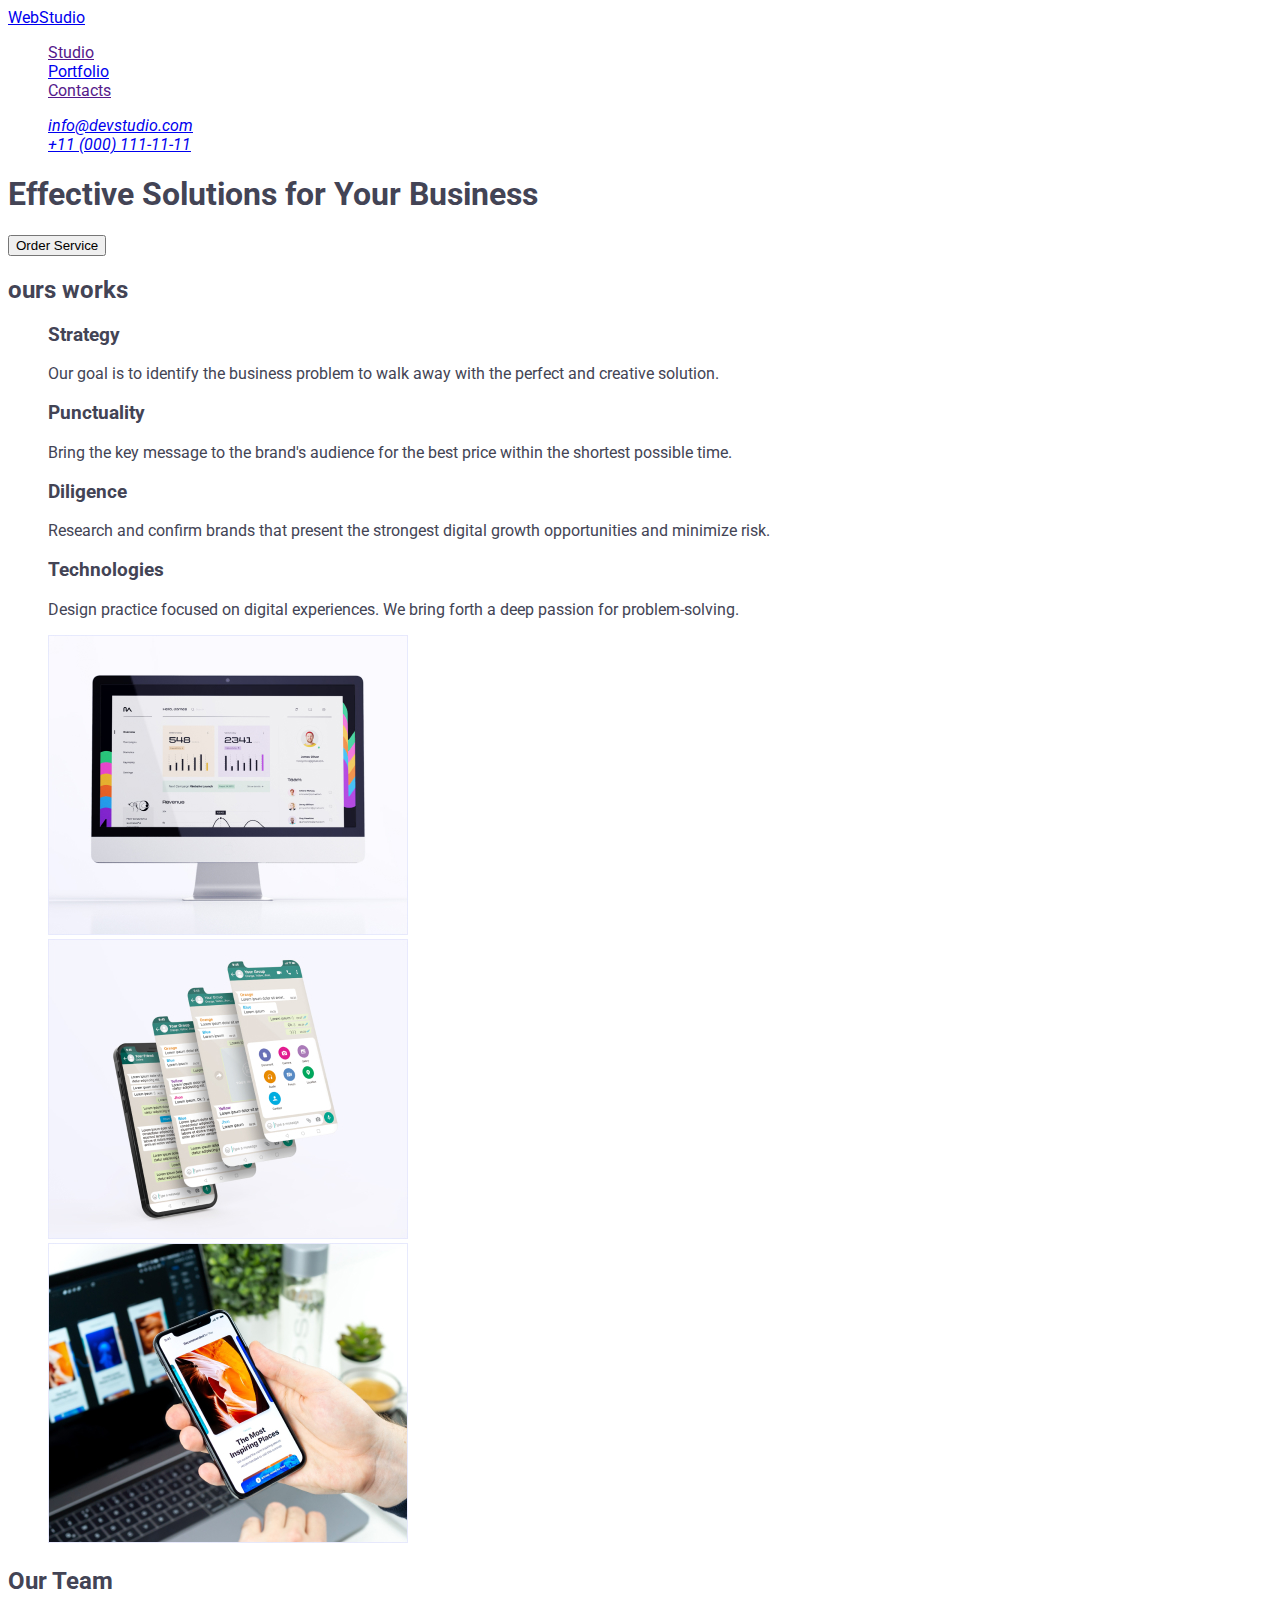
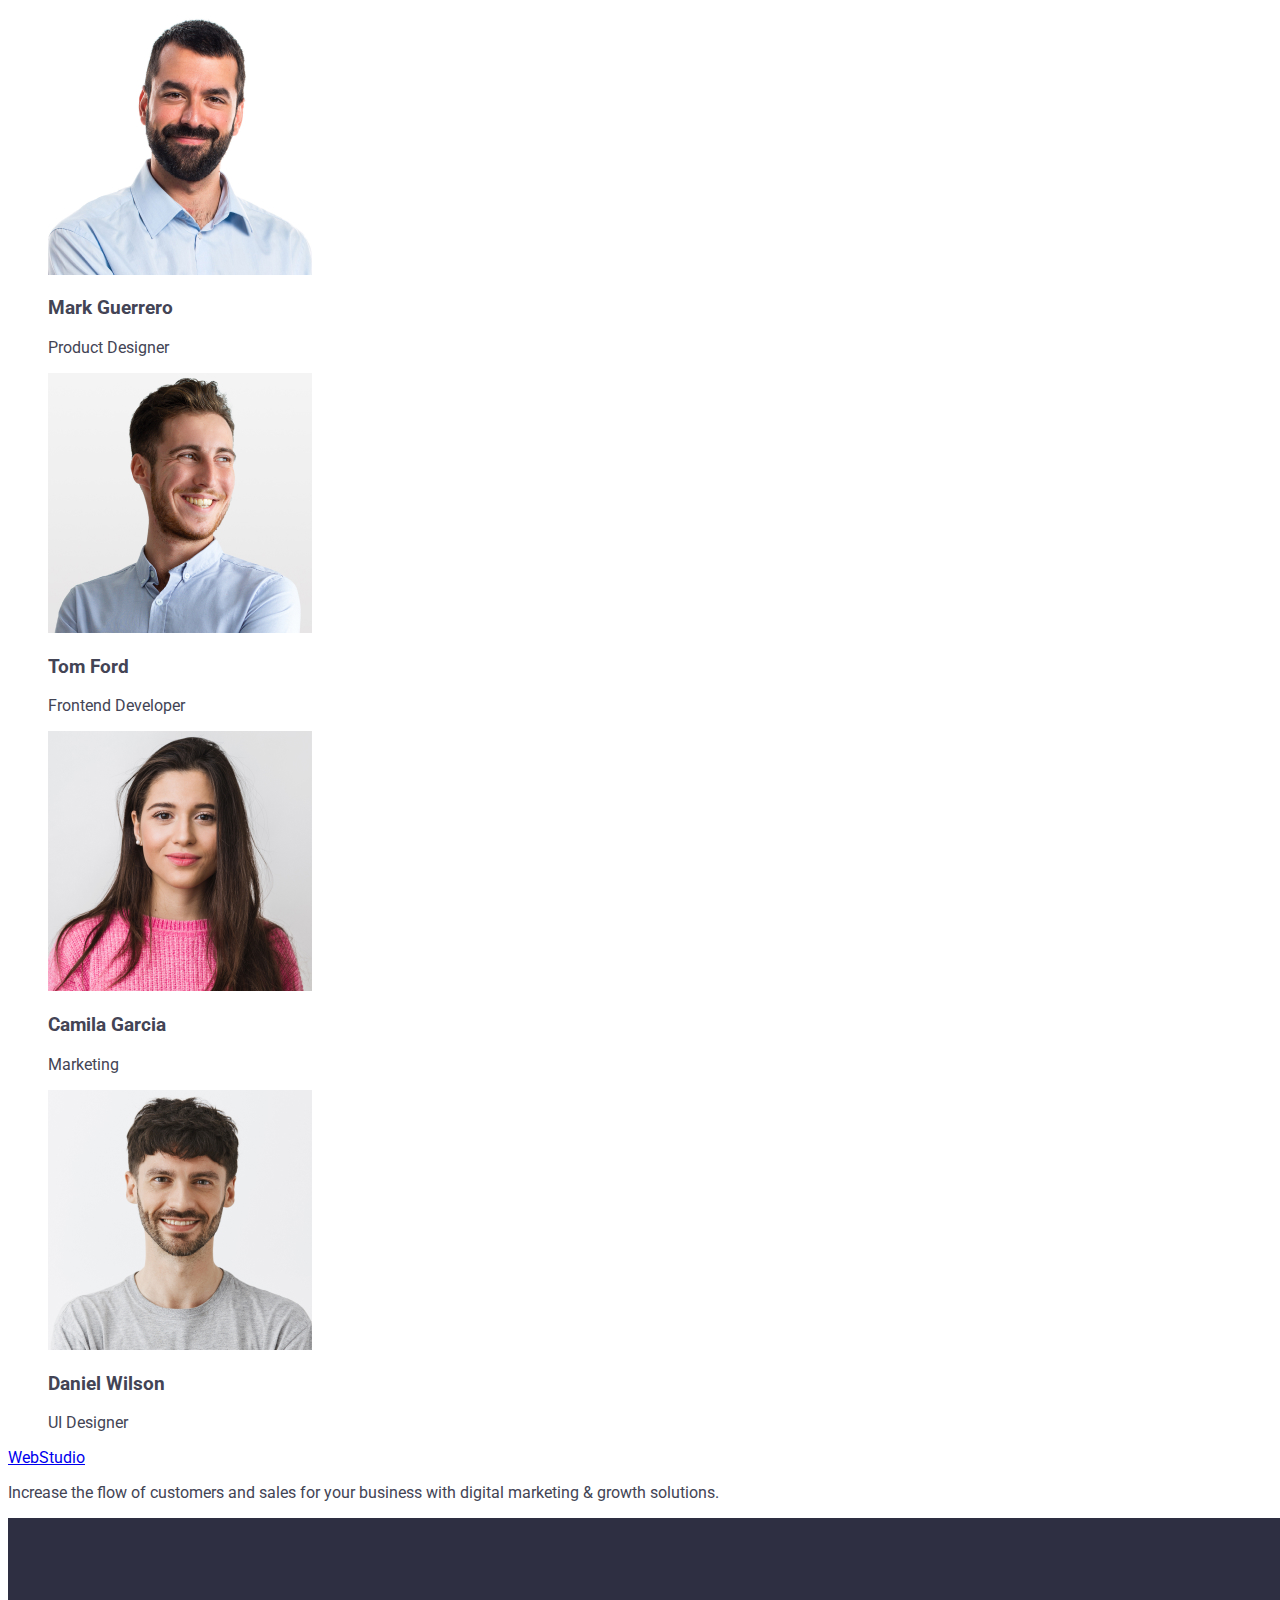
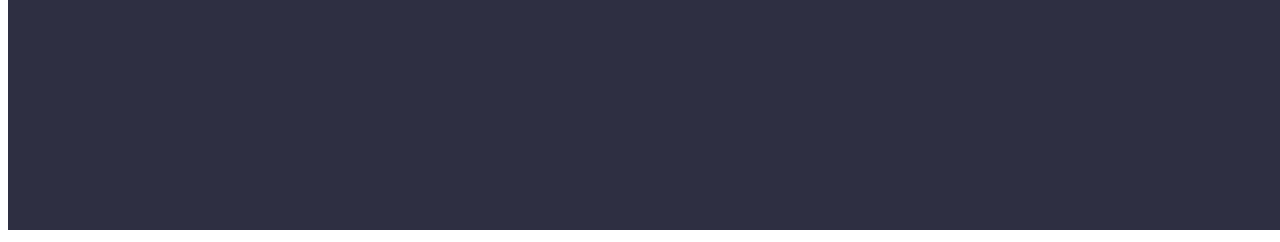
==== index.html @ 9dbc4a8f "First" ====
<!DOCTYPE html>
<html lang="en">
  <head>
    <meta charset="UTF-8" />
    <meta http-equiv="X-UA-Compatible" content="IE=edge" />
    <meta name="viewport" content="width=device-width, initial-scale=1.0" />
    <title>WebStudio</title>
    <link rel="preconnect" href="https://fonts.googleapis.com" />
    <link rel="preconnect" href="https://fonts.gstatic.com" crossorigin />
    <link
      href="https://fonts.googleapis.com/css2?family=Raleway:wght@800&family=Roboto:wght@400;500;700;900&display=swap"
      rel="stylesheet"
    />
    <link rel="stylesheet" href="./css/styles.css" />
  </head>

  <body>
    <!-- header -->
    <header>
      <nav>
        <a href="./index.html">WebStudio</a>
        <ul>
          <li><a href="">Studio</a></li>
          <li><a href="./portfolio.html">Portfolio</a></li>
          <li><a href="">Contacts</a></li>
        </ul>
      </nav>
      <address>
        <ul>
          <li><a href="mailto:info@devstudio.com">info@devstudio.com</a></li>
          <li><a href="tel:+110001111111">+11 (000) 111-11-11</a></li>
        </ul>
      </address>
    </header>

    <main>
      <!-- hero -->
      <section class="section">
        <h1>Effective Solutions for Your Business</h1>
        <button type="button">Order Service</button>
      </section>

      <!-- Feature -->

      <section class="section">
        <h2>ours works</h2>
        <ul>
          <li>
            <h3>Strategy</h3>
            <p>
              Our goal is to identify the business problem to walk away with the
              perfect and creative solution.
            </p>
          </li>
          <li>
            <h3>Punctuality</h3>
            <p>
              Bring the key message to the brand's audience for the best price
              within the shortest possible time.
            </p>
          </li>
          <li>
            <h3>Diligence</h3>
            <p>
              Research and confirm brands that present the strongest digital
              growth opportunities and minimize risk.
            </p>
          </li>
          <li>
            <h3>Technologies</h3>
            <p>
              Design practice focused on digital experiences. We bring forth a
              deep passion for problem-solving.
            </p>
          </li>
        </ul>
      </section>

      <!-- section -->
      <section class="section">
        <h2 hidden>What are we doing</h2>

        <ul>
          <li><img src="./images/img1.jpg" alt="computer" width="360" /></li>
          <li><img src="./images/img2.jpg" alt="mobile" width="360" /></li>
          <li>
            <img src="./images/img3.jpg" alt="workplace" width="360" />
          </li>
        </ul>
      </section>

      <!-- Team -->
      <section class="section">
        <h2>Our Team</h2>

        <ul>
          <li>
            <img
              src="./images/MarkGuerrero.jpg"
              alt="MarkGuerrero"
              width="264"
            />
            <h3>Mark Guerrero</h3>
            <p>Product Designer</p>
          </li>

          <li>
            <img src="./images/TomFord.jpg" alt="TomFord" width="264" />
            <h3>Tom Ford</h3>
            <p>Frontend Developer</p>
          </li>

          <li>
            <img
              src="./images/CamilaGarcia.jpg"
              alt="CamilaGarcia"
              width="264"
            />
            <h3 class="">Camila Garcia</h3>
            <p>Marketing</p>
          </li>

          <li>
            <img
              src="./images/DanielWilson.jpg"
              alt="DanielWilson"
              width="264"
            />
            <h3>Daniel Wilson</h3>
            <p>UI Designer</p>
          </li>
        </ul>
      </section>
    </main>
    <!-- Footer -->
    <footer>
      <a href="./index.html">WebStudio</a>
      <p>
        Increase the flow of customers and sales for your business with digital
        marketing & growth solutions.
      </p>
      <img src="./images/Darkbg.png" alt="dark" width="1440" height="312" />
    </footer>
  </body>
</html>
---- css/styles.css ----
/* color body- #FFFFFF
color button and WEB (Iris) - #4D5AE5
contacts and <h> Teg (Navyblue)- #2E2F42
text body (slate) - #434455 
bottun hover(Ocean) -#404BBF
background: #E5E5E5;
 */

:root {
  --background-color: #ffffff;
  --primary-text-color: #434455;
  --title-text-color: #2e2f42;
}

/* ---Body--- */

body {
  background-color: var(--background-color);
  font-family: "Roboto", sans-serif;
  color: var(--primary-text-color);
}
li {
  list-style-type: none;
}
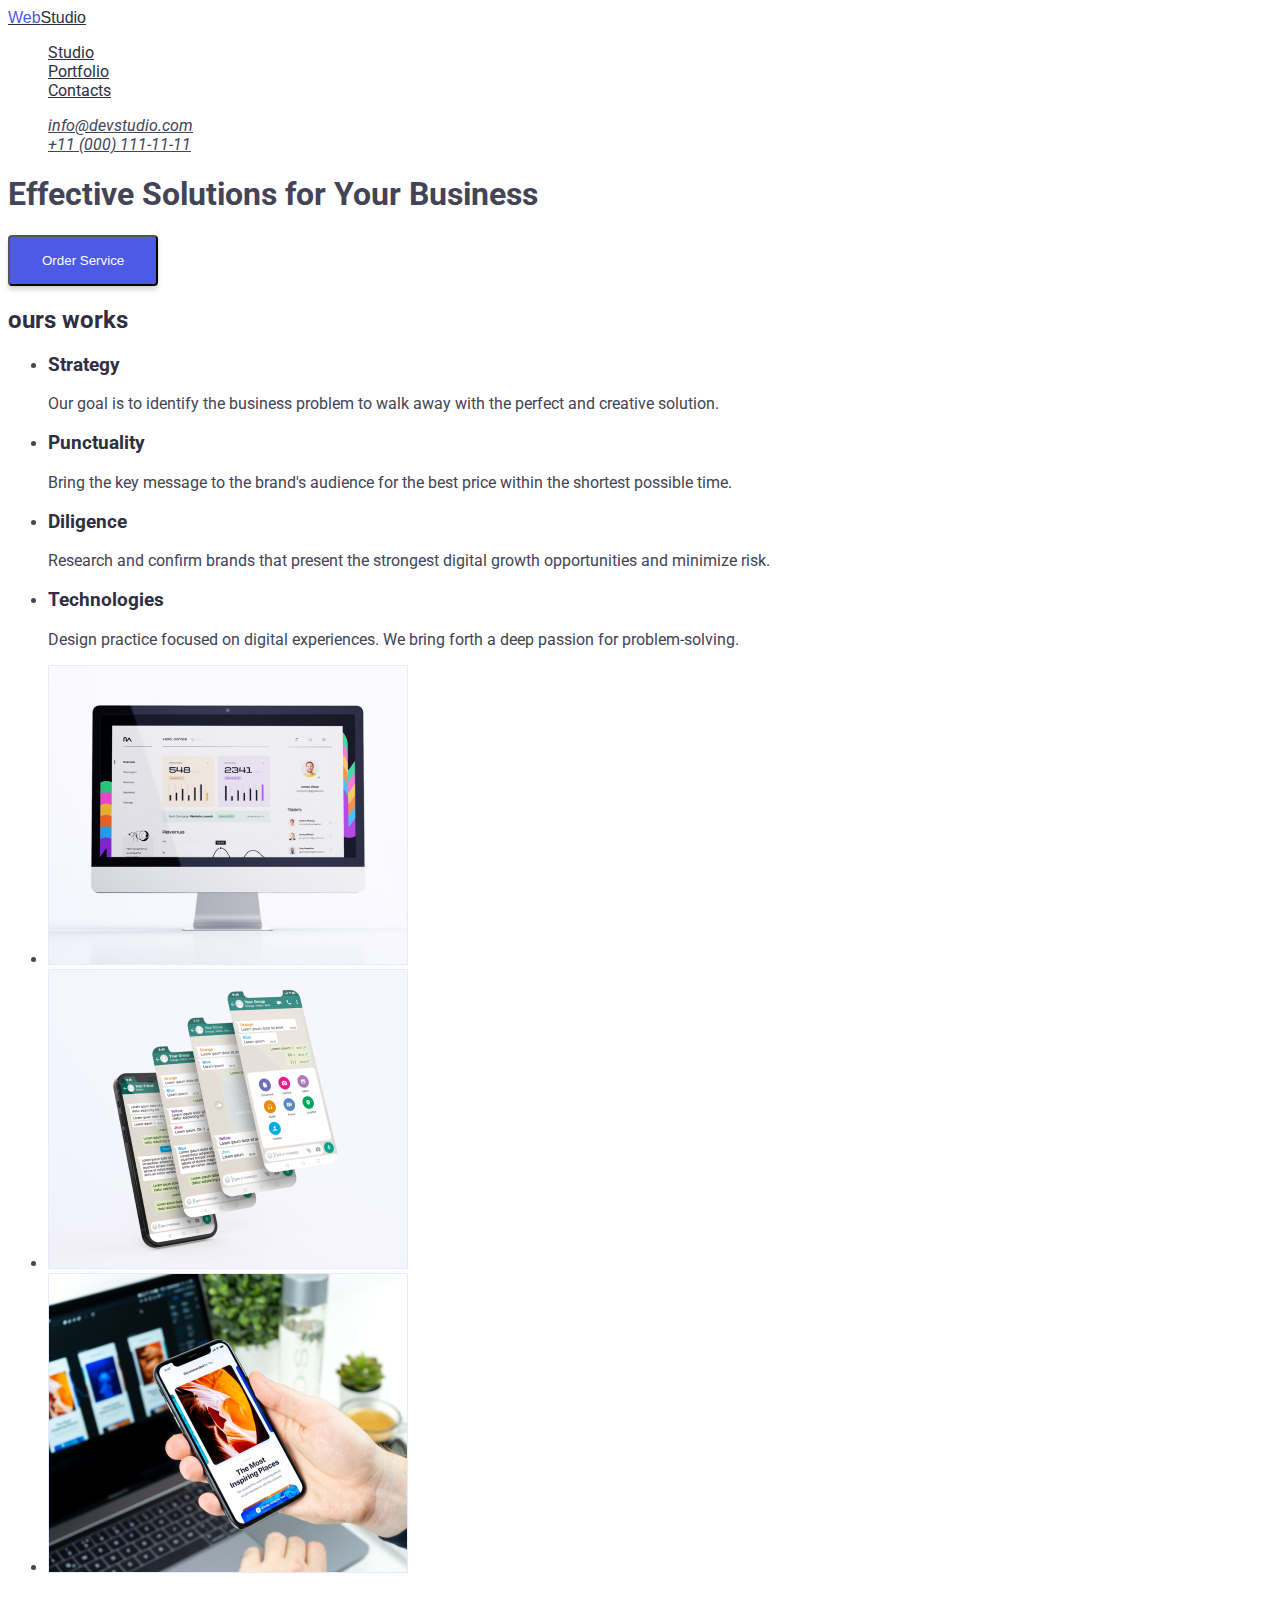
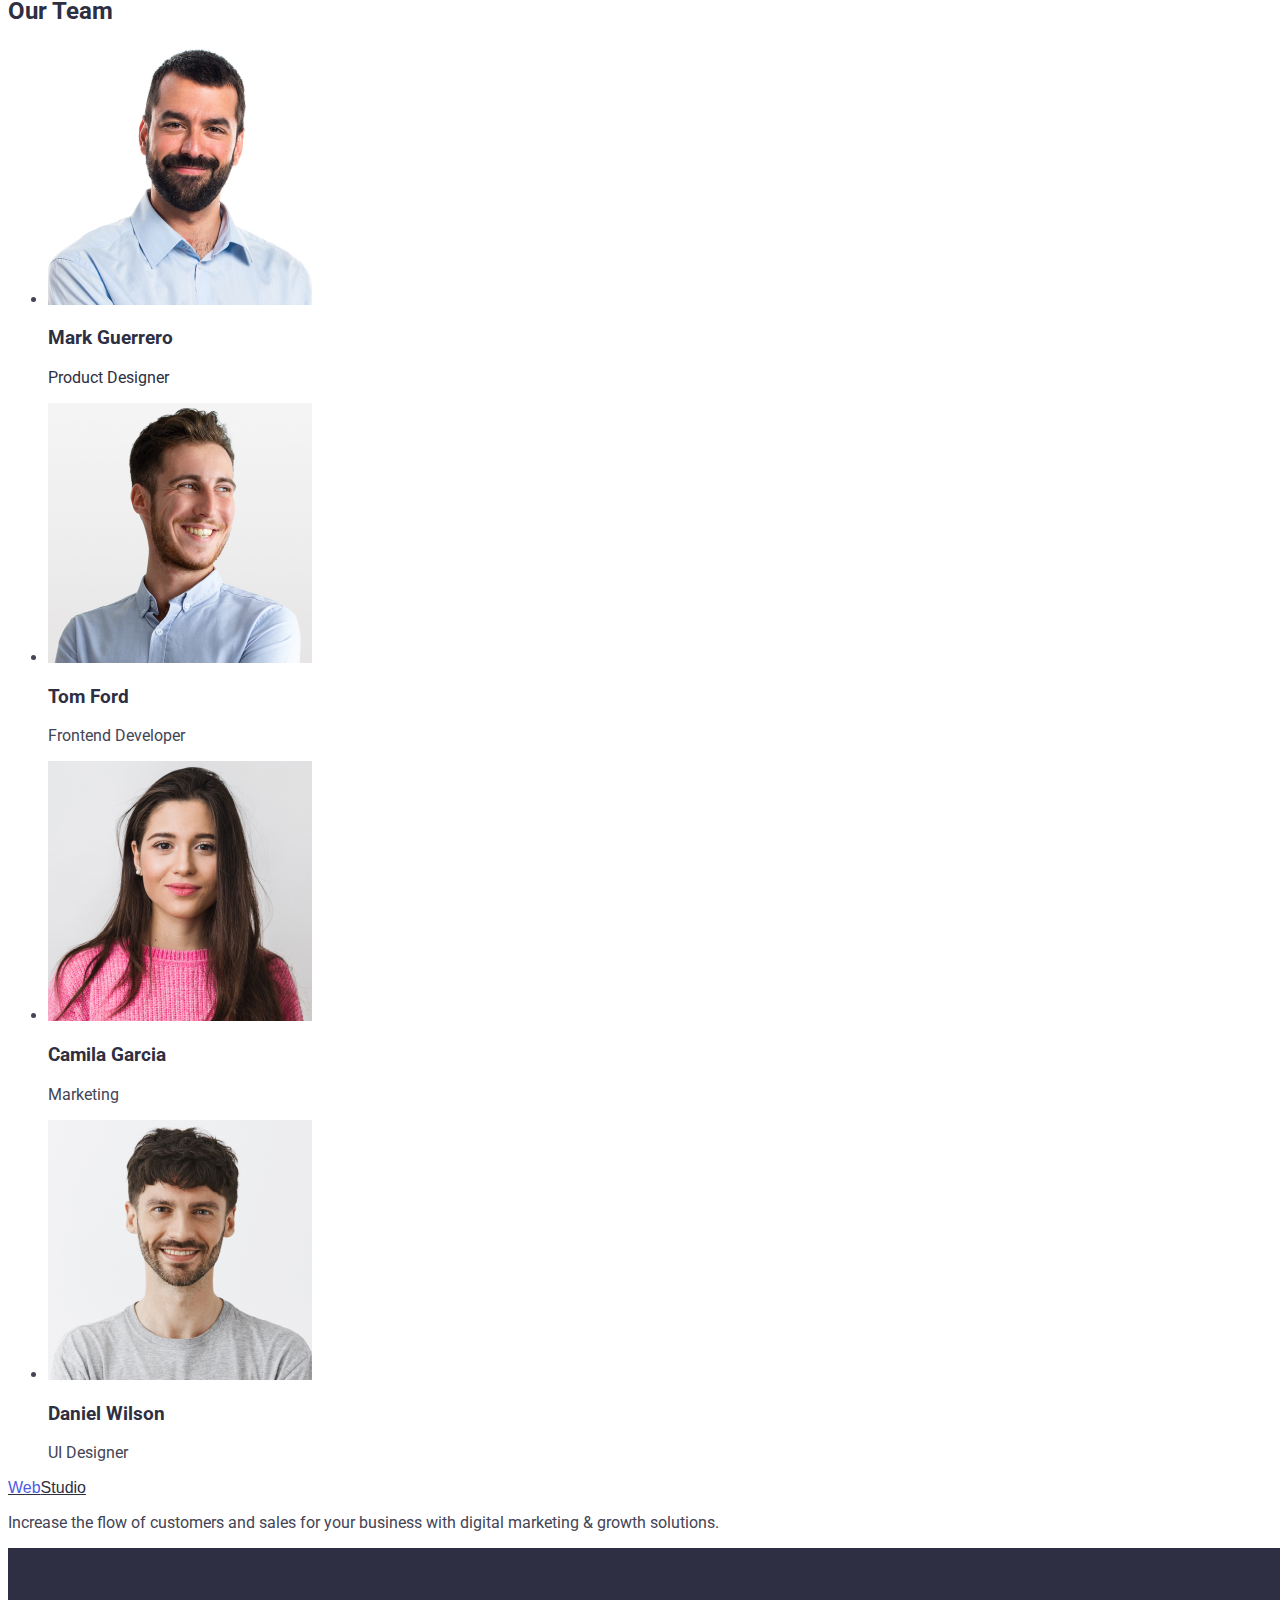
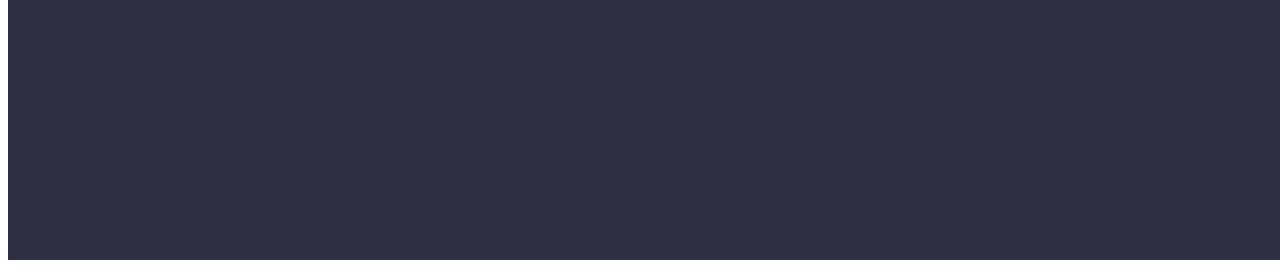
==== commit eab195bb: "06.04" ====
--- a/index.html
+++ b/index.html
@@ -16,58 +16,66 @@
 
   <body>
     <!-- header -->
-    <header>
+    <header class="page-header">
       <nav>
-        <a href="./index.html">WebStudio</a>
-        <ul>
-          <li><a href="">Studio</a></li>
-          <li><a href="./portfolio.html">Portfolio</a></li>
-          <li><a href="">Contacts</a></li>
+        <a href="./index.html" class="logo"
+          ><span class="web">Web</span>Studio</a
+        >
+        <ul class="site-nav list">
+          <li><a href="" class="link">Studio</a></li>
+          <li><a href="./portfolio.html" class="link">Portfolio</a></li>
+          <li><a href="" class="link">Contacts</a></li>
         </ul>
       </nav>
       <address>
-        <ul>
-          <li><a href="mailto:info@devstudio.com">info@devstudio.com</a></li>
-          <li><a href="tel:+110001111111">+11 (000) 111-11-11</a></li>
+        <ul class="auth-nav list">
+          <li>
+            <a href="mailto:info@devstudio.com" class="contacts"
+              >info@devstudio.com</a
+            >
+          </li>
+          <li>
+            <a href="tel:+110001111111" class="contacts">+11 (000) 111-11-11</a>
+          </li>
         </ul>
       </address>
     </header>
 
     <main>
       <!-- hero -->
-      <section class="section">
-        <h1>Effective Solutions for Your Business</h1>
-        <button type="button">Order Service</button>
+      <section class="hero">
+        <h1 class="hero-title">Effective Solutions for Your Business</h1>
+        <button type="button" class="button">Order Service</button>
       </section>
 
       <!-- Feature -->
 
       <section class="section">
-        <h2>ours works</h2>
+        <h2 class="section-title">ours works</h2>
         <ul>
           <li>
-            <h3>Strategy</h3>
+            <h3 class="section-title">Strategy</h3>
             <p>
               Our goal is to identify the business problem to walk away with the
               perfect and creative solution.
             </p>
           </li>
           <li>
-            <h3>Punctuality</h3>
+            <h3 class="section-title">Punctuality</h3>
             <p>
               Bring the key message to the brand's audience for the best price
               within the shortest possible time.
             </p>
           </li>
           <li>
-            <h3>Diligence</h3>
+            <h3 class="section-title">Diligence</h3>
             <p>
               Research and confirm brands that present the strongest digital
               growth opportunities and minimize risk.
             </p>
           </li>
           <li>
-            <h3>Technologies</h3>
+            <h3 class="section-title">Technologies</h3>
             <p>
               Design practice focused on digital experiences. We bring forth a
               deep passion for problem-solving.
@@ -91,7 +99,7 @@
 
       <!-- Team -->
       <section class="section">
-        <h2>Our Team</h2>
+        <h2 class="section-title">Our Team</h2>
 
         <ul>
           <li>
@@ -100,13 +108,13 @@
               alt="MarkGuerrero"
               width="264"
             />
-            <h3>Mark Guerrero</h3>
-            <p>Product Designer</p>
+            <h3 class="section-title">Mark Guerrero</h3>
+            <p class="section-title">Product Designer</p>
           </li>
 
           <li>
             <img src="./images/TomFord.jpg" alt="TomFord" width="264" />
-            <h3>Tom Ford</h3>
+            <h3 class="section-title">Tom Ford</h3>
             <p>Frontend Developer</p>
           </li>
 
@@ -116,7 +124,7 @@
               alt="CamilaGarcia"
               width="264"
             />
-            <h3 class="">Camila Garcia</h3>
+            <h3 class="section-title">Camila Garcia</h3>
             <p>Marketing</p>
           </li>
 
@@ -126,7 +134,7 @@
               alt="DanielWilson"
               width="264"
             />
-            <h3>Daniel Wilson</h3>
+            <h3 class="section-title">Daniel Wilson</h3>
             <p>UI Designer</p>
           </li>
         </ul>
@@ -134,7 +142,7 @@
     </main>
     <!-- Footer -->
     <footer>
-      <a href="./index.html">WebStudio</a>
+      <a href="./index.html" class="logo"><span class="web">Web</span>Studio</a>
       <p>
         Increase the flow of customers and sales for your business with digital
         marketing & growth solutions.
--- a/css/styles.css
+++ b/css/styles.css
@@ -1,24 +1,96 @@
-/* color body- #FFFFFF
-color button and WEB (Iris) - #4D5AE5
-contacts and <h> Teg (Navyblue)- #2E2F42
-text body (slate) - #434455 
-bottun hover(Ocean) -#404BBF
-background: #E5E5E5;
- */
+/* основний фон- #FFFFFF
+кнопки та Web (Iris) - #4D5AE5
+контакати, заголовки та Studio  (Navyblue)- #2E2F42
+колір основного тексту - #434455 
+кнопки при наведенні (Ocean) -#404BBF
+background: #E5E5E5
+футер-(Cloud) #F4F4FD */
+
+.list {
+  list-style: none;
+}
 
 :root {
-  --background-color: #ffffff;
+  --primary-white-color: #ffffff;
   --primary-text-color: #434455;
   --title-text-color: #2e2f42;
+  --button-web: #4d5ae5;
+  --cloud: #f4f4fd;
+  --CORNFLOWER: #e7e9fc;
 }
 
 /* ---Body--- */
 
 body {
-  background-color: var(--background-color);
+  background-color: var(--primary-white-color);
   font-family: "Roboto", sans-serif;
   color: var(--primary-text-color);
 }
-li {
-  list-style-type: none;
+/* --LOGO-- */
+
+.logo {
+  font-family: Releway, sans-serif;
 }
+
+.logo .web {
+  color: var(--button-web);
+}
+.logo {
+  color: var(--title-text-color);
+}
+
+/* Site Nav */
+
+.site-nav .link {
+  color: var(--title-text-color);
+}
+.auth-nav a {
+  color: var(--primary-text-color);
+}
+
+.contacts:hover,
+.contacts:focus {
+  color: var(--button-web);
+}
+
+/*---- HERO---- */
+
+.button {
+  color: var(--primary-white-color);
+  background-color: var(--button-web);
+  display: flex;
+  flex-direction: row;
+  align-items: flex-start;
+  padding: 16px 32px;
+  gap: 10px;
+  box-shadow: 0px 4px 4px rgba(0, 0, 0, 0.15);
+  border-radius: 4px;
+}
+
+/* --Section-- */
+
+.section-title {
+  color: var(--title-text-color);
+}
+
+/* Portfolio */
+
+.buttons {
+  color: var(--button-web);
+  background-color: var(--cloud);
+  cursor: pointer;
+  display: flex;
+  flex-direction: row;
+  justify-content: center;
+  align-items: center;
+  padding: 12px 24px;
+  border: 1px solid #e7e9fc;
+  border-radius: 4px;
+}
+
+.buttons:hover {
+  background-color: var(--button-web);
+  color: var(--primary-white-color);
+  box-shadow: 0px 3px 1px rgba(0, 0, 0, 0.1), 0px 2px 1px rgba(0, 0, 0, 0.08),
+    0px 2px 2px rgba(0, 0, 0, 0.12);
+}
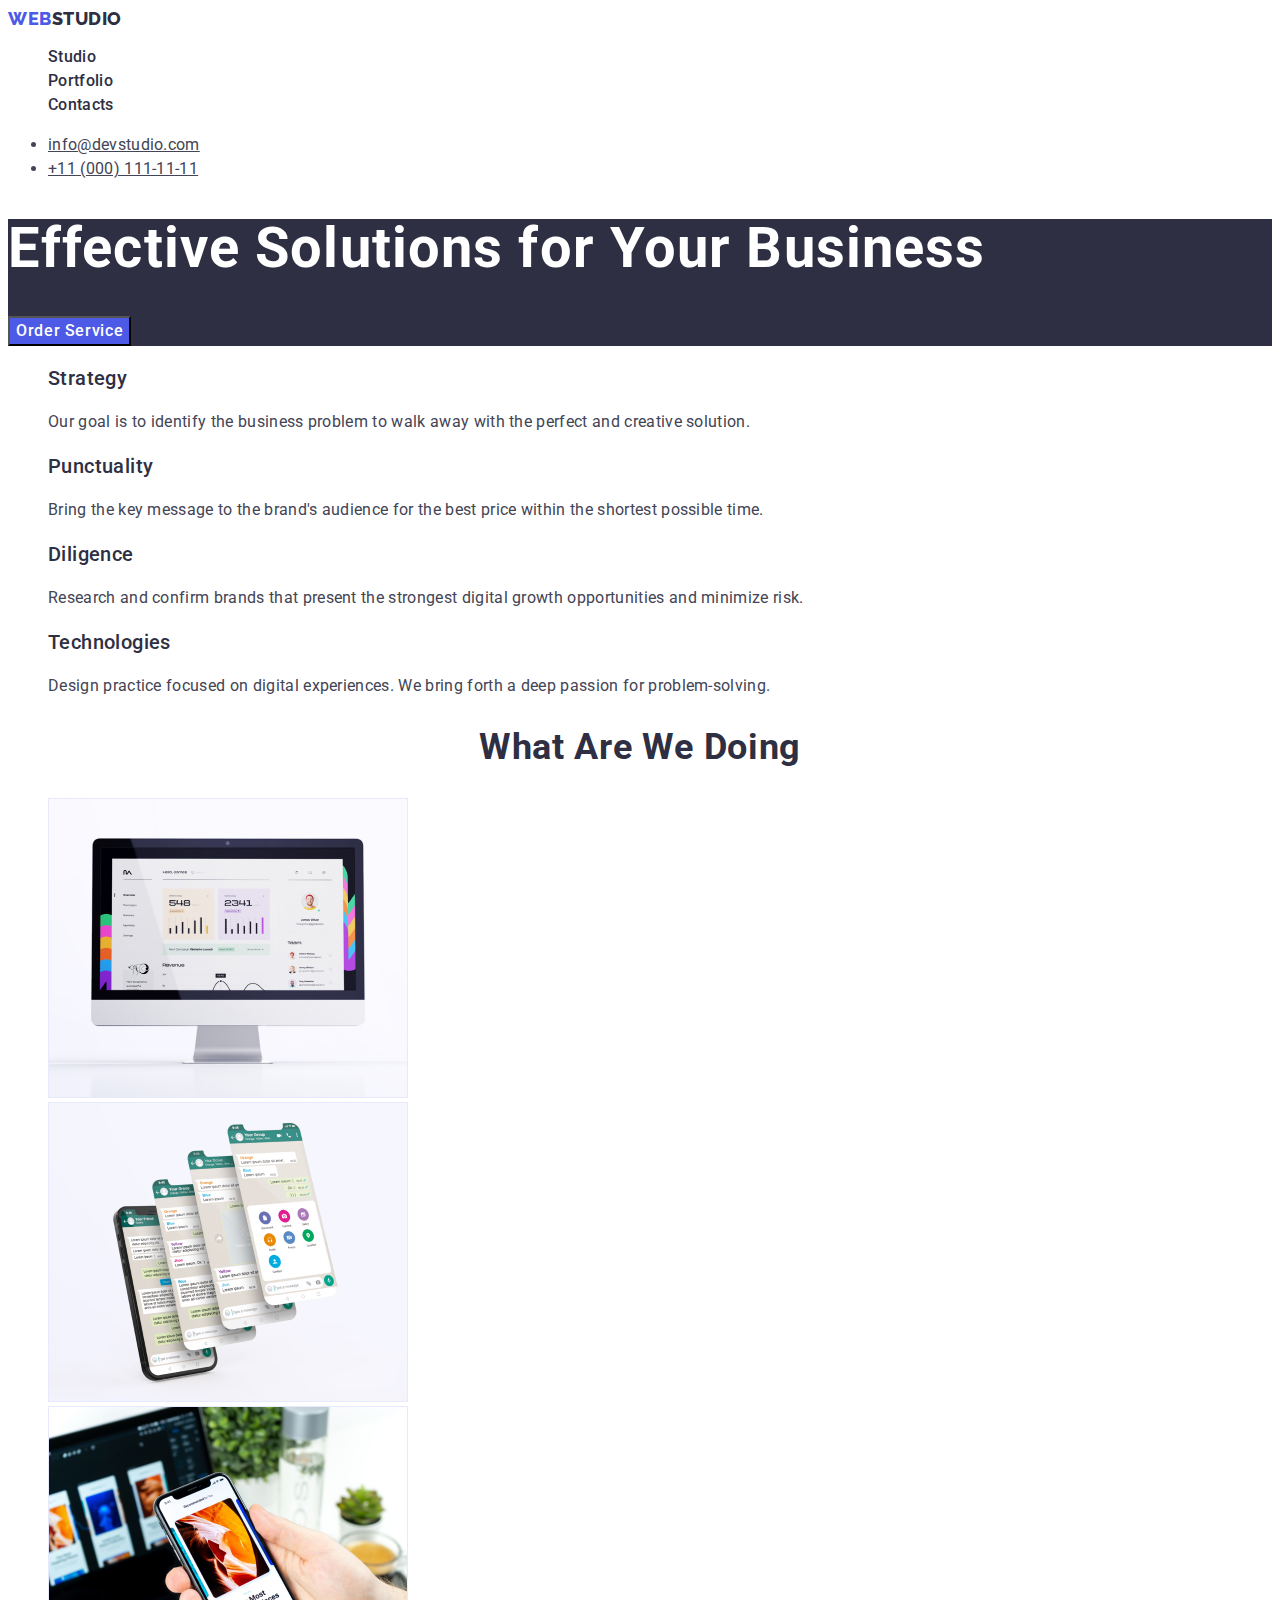
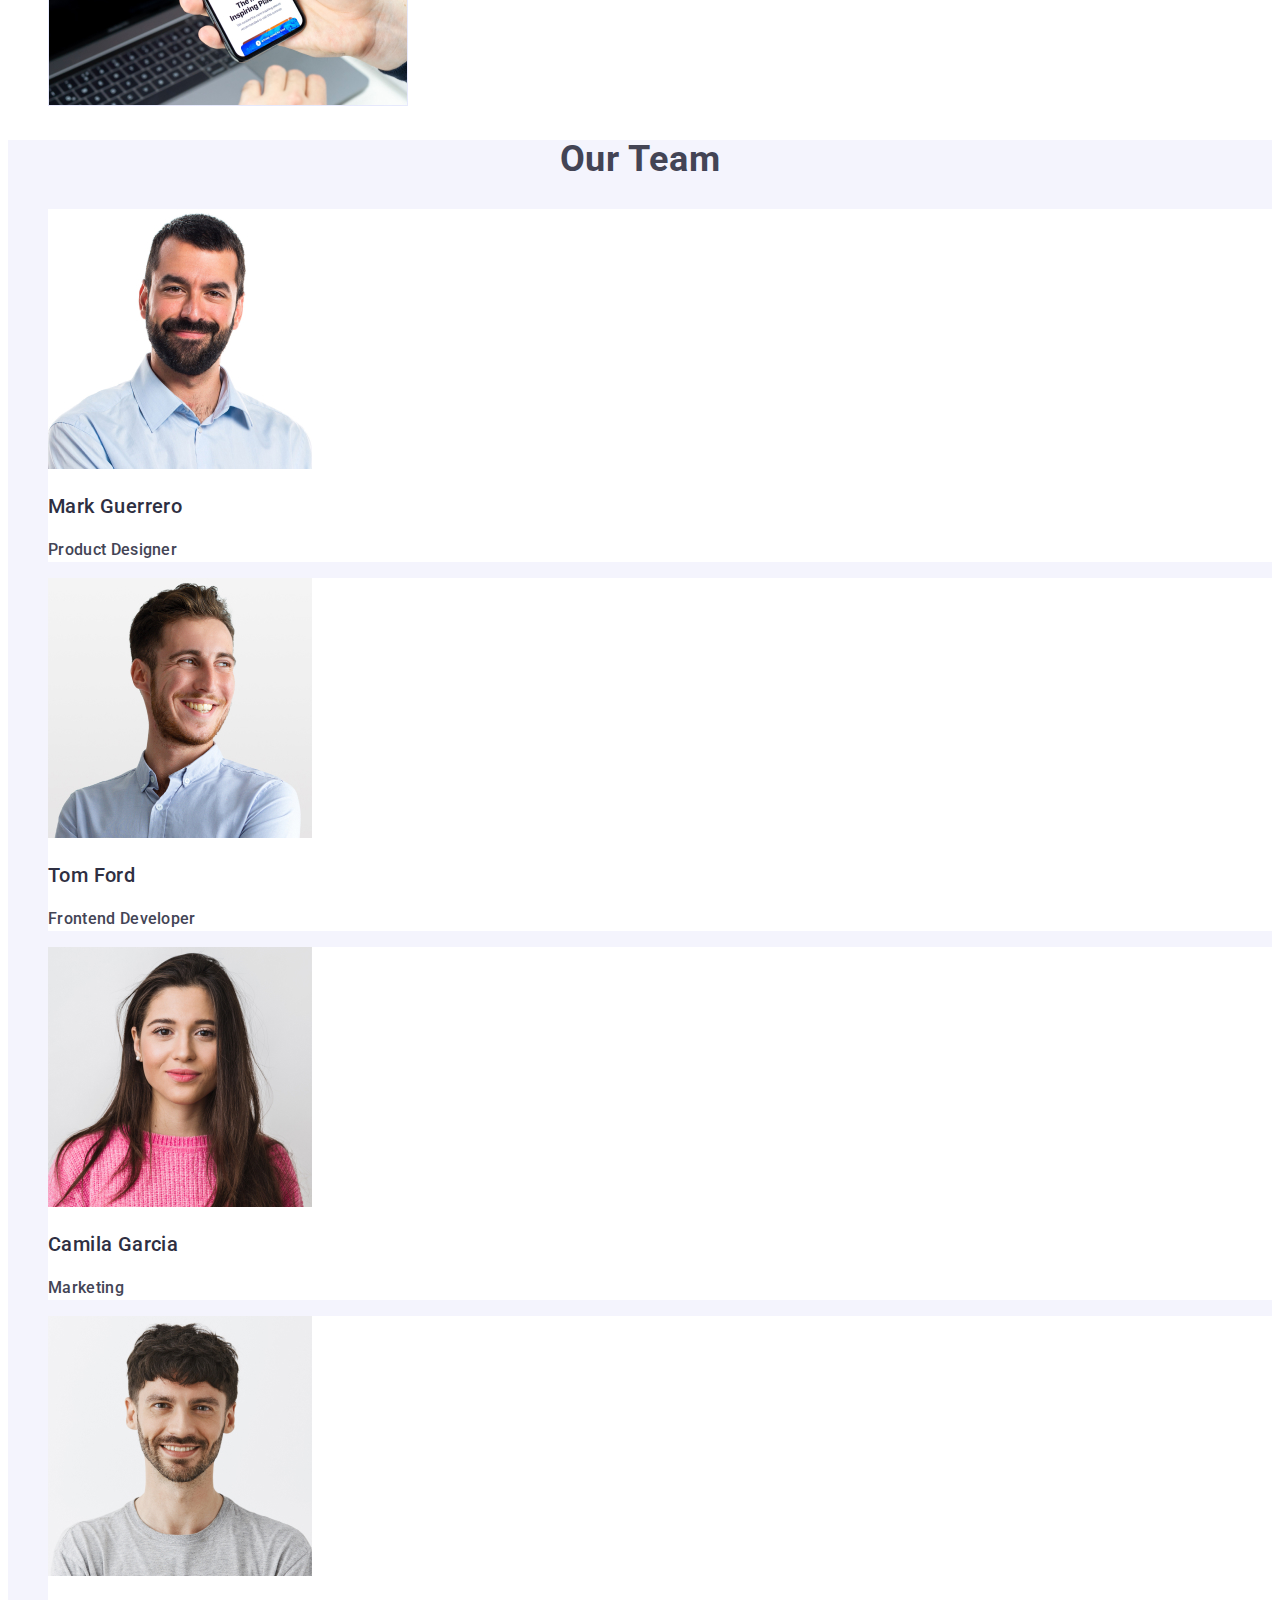
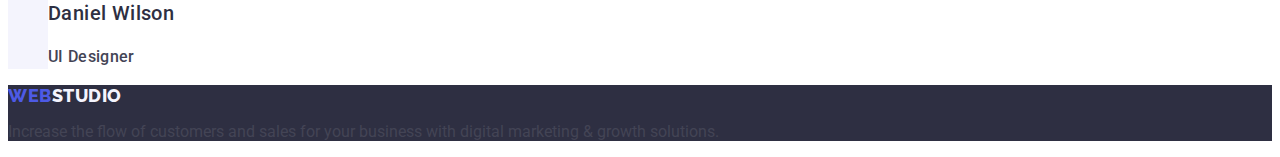
==== commit 40a22425: "0704" ====
--- a/index.html
+++ b/index.html
@@ -18,24 +18,26 @@
     <!-- header -->
     <header class="page-header">
       <nav>
-        <a href="./index.html" class="logo"
-          ><span class="web">Web</span>Studio</a
-        >
+        <a href="./index.html" class="logo link"
+          >Web<span class="studio">Studio</span>
+        </a>
         <ul class="site-nav list">
-          <li><a href="" class="link">Studio</a></li>
+          <li><a href="./index.html" class="link">Studio</a></li>
           <li><a href="./portfolio.html" class="link">Portfolio</a></li>
           <li><a href="" class="link">Contacts</a></li>
         </ul>
       </nav>
-      <address>
-        <ul class="auth-nav list">
+      <address class="address">
+        <ul class="auth-nav link">
           <li>
-            <a href="mailto:info@devstudio.com" class="contacts"
+            <a href="mailto:info@devstudio.com" class="contacts link"
               >info@devstudio.com</a
             >
           </li>
           <li>
-            <a href="tel:+110001111111" class="contacts">+11 (000) 111-11-11</a>
+            <a href="tel:+110001111111" class="contacts link"
+              >+11 (000) 111-11-11</a
+            >
           </li>
         </ul>
       </address>
@@ -44,39 +46,39 @@
     <main>
       <!-- hero -->
       <section class="hero">
-        <h1 class="hero-title">Effective Solutions for Your Business</h1>
+        <h1 class="hero title">Effective Solutions for Your Business</h1>
         <button type="button" class="button">Order Service</button>
       </section>
 
       <!-- Feature -->
 
-      <section class="section">
-        <h2 class="section-title">ours works</h2>
-        <ul>
+      <section class="feature section">
+        <h2 hidden class="feature title">ours works</h2>
+        <ul class="list">
           <li>
-            <h3 class="section-title">Strategy</h3>
-            <p>
+            <h3 class="list title">Strategy</h3>
+            <p class="list text">
               Our goal is to identify the business problem to walk away with the
               perfect and creative solution.
             </p>
           </li>
           <li>
-            <h3 class="section-title">Punctuality</h3>
-            <p>
+            <h3 class="list title">Punctuality</h3>
+            <p class="list text">
               Bring the key message to the brand's audience for the best price
               within the shortest possible time.
             </p>
           </li>
           <li>
-            <h3 class="section-title">Diligence</h3>
-            <p>
+            <h3 class="list title">Diligence</h3>
+            <p class="list text">
               Research and confirm brands that present the strongest digital
               growth opportunities and minimize risk.
             </p>
           </li>
           <li>
-            <h3 class="section-title">Technologies</h3>
-            <p>
+            <h3 class="list title">Technologies</h3>
+            <p class="list text">
               Design practice focused on digital experiences. We bring forth a
               deep passion for problem-solving.
             </p>
@@ -84,11 +86,11 @@
         </ul>
       </section>
 
-      <!-- section -->
+      <!-- section work -->
       <section class="section">
-        <h2 hidden>What are we doing</h2>
+        <h2 class="work">What are we doing</h2>
 
-        <ul>
+        <ul class="list">
           <li><img src="./images/img1.jpg" alt="computer" width="360" /></li>
           <li><img src="./images/img2.jpg" alt="mobile" width="360" /></li>
           <li>
@@ -98,56 +100,57 @@
       </section>
 
       <!-- Team -->
-      <section class="section">
-        <h2 class="section-title">Our Team</h2>
+      <section class="section team">
+        <h2 class="team title">Our Team</h2>
 
-        <ul>
-          <li>
+        <ul class="list">
+          <li class="list worker">
             <img
               src="./images/MarkGuerrero.jpg"
               alt="MarkGuerrero"
               width="264"
             />
-            <h3 class="section-title">Mark Guerrero</h3>
-            <p class="section-title">Product Designer</p>
+            <h3 class="worker">Mark Guerrero</h3>
+            <p class="vacancy">Product Designer</p>
           </li>
 
-          <li>
+          <li class="list worker">
             <img src="./images/TomFord.jpg" alt="TomFord" width="264" />
-            <h3 class="section-title">Tom Ford</h3>
-            <p>Frontend Developer</p>
+            <h3 class="worker">Tom Ford</h3>
+            <p class="vacancy">Frontend Developer</p>
           </li>
 
-          <li>
+          <li class="list worker">
             <img
               src="./images/CamilaGarcia.jpg"
               alt="CamilaGarcia"
               width="264"
             />
-            <h3 class="section-title">Camila Garcia</h3>
-            <p>Marketing</p>
+            <h3 class="worker">Camila Garcia</h3>
+            <p class="vacancy">Marketing</p>
           </li>
 
-          <li>
+          <li class="list worker">
             <img
               src="./images/DanielWilson.jpg"
               alt="DanielWilson"
               width="264"
             />
-            <h3 class="section-title">Daniel Wilson</h3>
-            <p>UI Designer</p>
+            <h3 class="worker">Daniel Wilson</h3>
+            <p class="vacancy">UI Designer</p>
           </li>
         </ul>
       </section>
     </main>
     <!-- Footer -->
-    <footer>
-      <a href="./index.html" class="logo"><span class="web">Web</span>Studio</a>
+    <footer class="footer">
+      <a href="./index.html" class="logo link"
+        >Web<span class="studio log">Studio</span></a
+      >
       <p>
         Increase the flow of customers and sales for your business with digital
         marketing & growth solutions.
       </p>
-      <img src="./images/Darkbg.png" alt="dark" width="1440" height="312" />
     </footer>
   </body>
 </html>
--- a/css/styles.css
+++ b/css/styles.css
@@ -17,6 +17,7 @@
   --button-web: #4d5ae5;
   --cloud: #f4f4fd;
   --CORNFLOWER: #e7e9fc;
+  --ocean: #404bbf;
 }
 
 /* ---Body--- */
@@ -28,14 +29,18 @@
 }
 /* --LOGO-- */
 
-.logo {
-  font-family: Releway, sans-serif;
-}
-
-.logo .web {
+.logo.link {
+  font-family: Raleway, sans-serif;
+  font-style: normal;
+  font-weight: 800;
+  font-size: 18px;
+  line-height: 1.17;
+  text-transform: uppercase;
+  letter-spacing: 0.03em;
+  text-decoration: none;
   color: var(--button-web);
 }
-.logo {
+.studio {
   color: var(--title-text-color);
 }
 
@@ -43,34 +48,121 @@
 
 .site-nav .link {
   color: var(--title-text-color);
+  font-weight: 500;
+  font-size: 16px;
+  line-height: 1.5;
+  letter-spacing: 0.02em;
+  text-decoration: none;
 }
+.site-nav .link:hover,
+.site-nav .link:focus {
+  color: var(--ocean);
+}
+
 .auth-nav a {
   color: var(--primary-text-color);
 }
 
+.address {
+  font-style: normal;
+  font-weight: 400;
+  font-size: 16px;
+  line-height: 1.5;
+  letter-spacing: 0.02em;
+}
+
 .contacts:hover,
 .contacts:focus {
-  color: var(--button-web);
+  color: var(--ocean);
 }
 
 /*---- HERO---- */
 
 .button {
+  font-family: "Roboto";
   color: var(--primary-white-color);
   background-color: var(--button-web);
-  display: flex;
-  flex-direction: row;
-  align-items: flex-start;
-  padding: 16px 32px;
-  gap: 10px;
-  box-shadow: 0px 4px 4px rgba(0, 0, 0, 0.15);
-  border-radius: 4px;
+  font-weight: 500;
+  font-size: 16px;
+  line-height: 1.5;
+  letter-spacing: 0.04em;
+  cursor: pointer;
 }
 
-/* --Section-- */
+.button:hover,
+.button:focus {
+  color: var(--ocean);
+}
 
-.section-title {
+.hero {
+  background-color: var(--title-text-color);
+}
+
+.hero.title {
+  font-style: normal;
+  color: var(--primary-white-color);
+  font-weight: 700;
+  font-size: 56px;
+  line-height: 1.07;
+  letter-spacing: 0.02em;
+}
+
+/* --Feature-- */
+
+.list.title {
   color: var(--title-text-color);
+  font-weight: 500;
+  font-size: 20px;
+  line-height: 1.2;
+  letter-spacing: 0.02em;
+}
+.list.text {
+  line-height: 1.5;
+  letter-spacing: 0.02em;
+}
+
+/* Section Work */
+
+.work {
+  font-size: 36px;
+  line-height: 1.11;
+  text-align: center;
+  letter-spacing: 0.02em;
+  text-transform: capitalize;
+  color: var(--title-text-color);
+}
+
+/* Section TEAM */
+
+.section.team {
+  background-color: var(--cloud);
+}
+
+.team.title {
+  font-size: 36px;
+  line-height: 1.11;
+  text-align: center;
+  letter-spacing: 0.02em;
+  text-transform: capitalize;
+}
+
+.worker {
+  color: var(--title-text-color);
+  font-weight: 500;
+  font-size: 20px;
+  line-height: 1.2;
+  letter-spacing: 0.02em;
+}
+
+.list.worker {
+  background-color: var(--primary-white-color);
+}
+
+.vacancy {
+  font-size: 16px;
+  line-height: 1.5;
+  letter-spacing: 0.02em;
+  color: var(--primary-text-color);
 }
 
 /* Portfolio */
@@ -94,3 +186,13 @@
   box-shadow: 0px 3px 1px rgba(0, 0, 0, 0.1), 0px 2px 1px rgba(0, 0, 0, 0.08),
     0px 2px 2px rgba(0, 0, 0, 0.12);
 }
+
+/* --FOOTER-- */
+
+.footer {
+  background-color: var(--title-text-color);
+}
+
+.studio.log {
+  color: var(--cloud);
+}
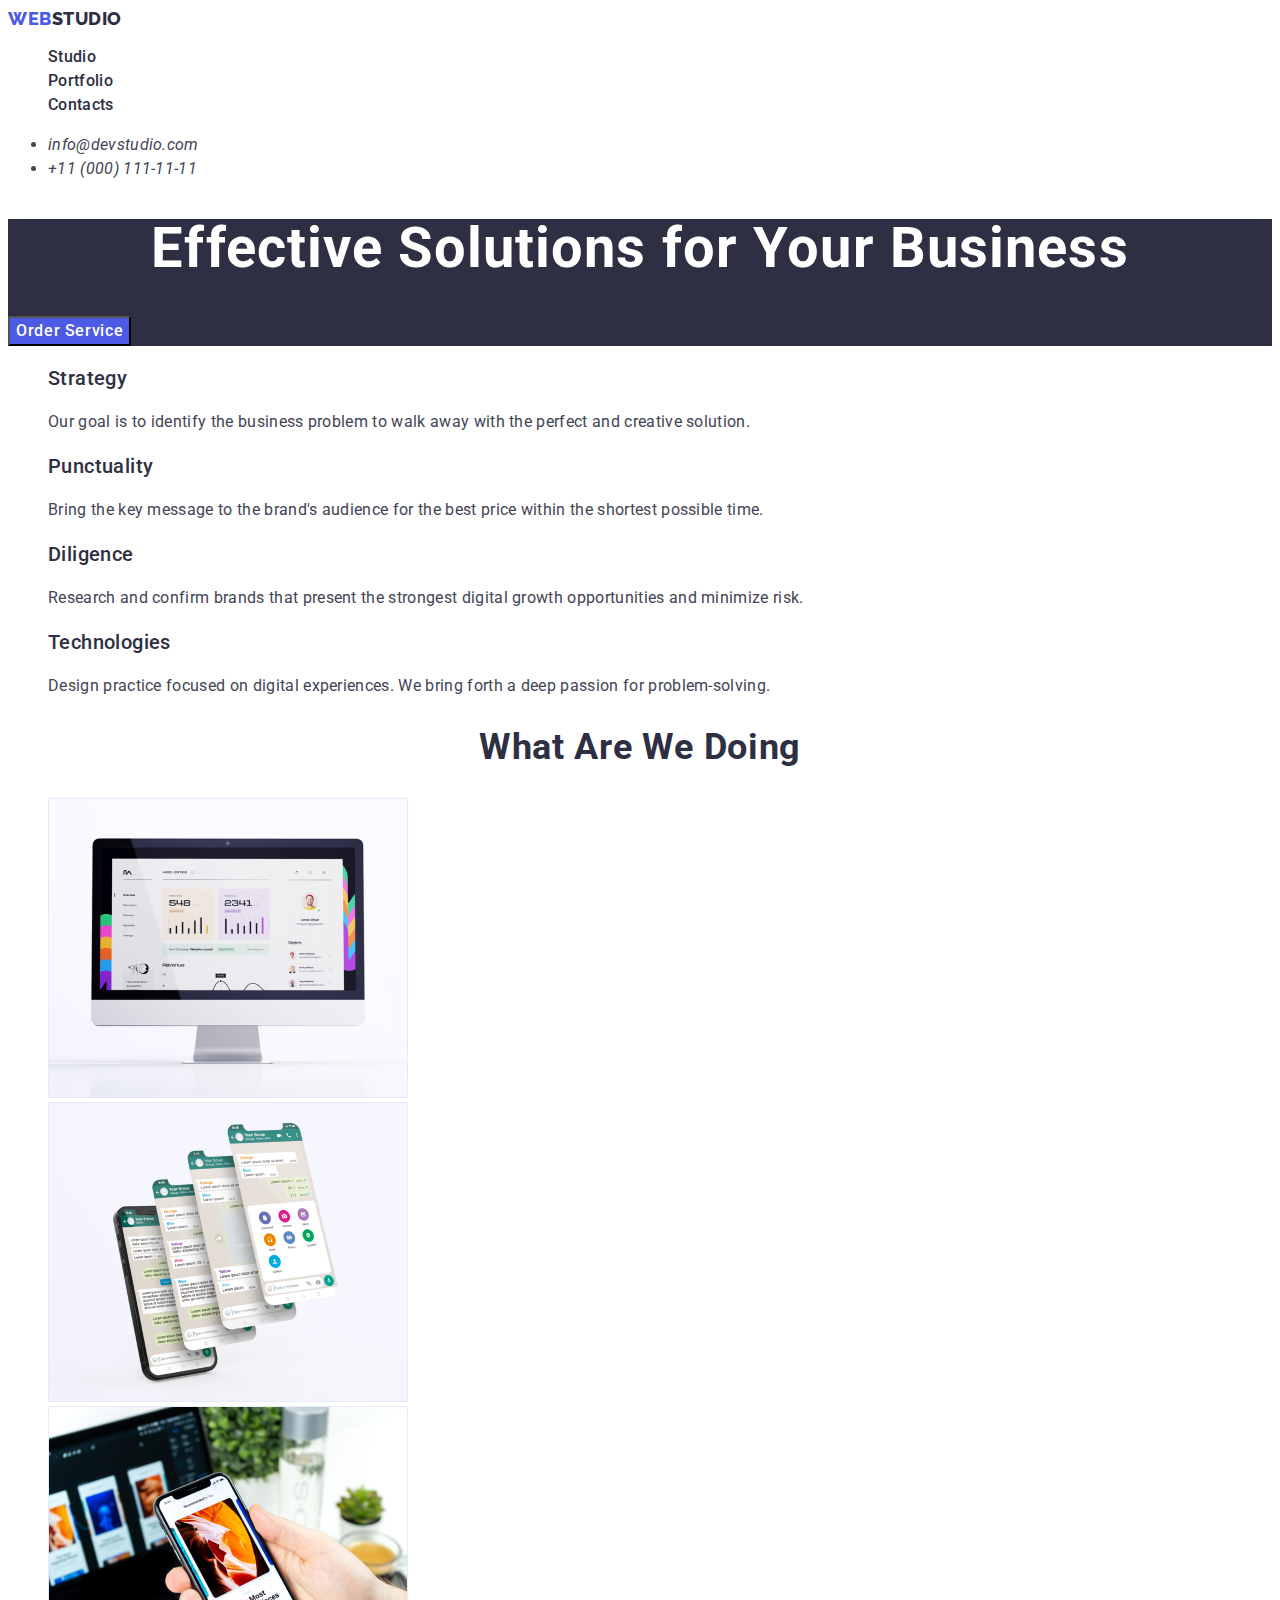
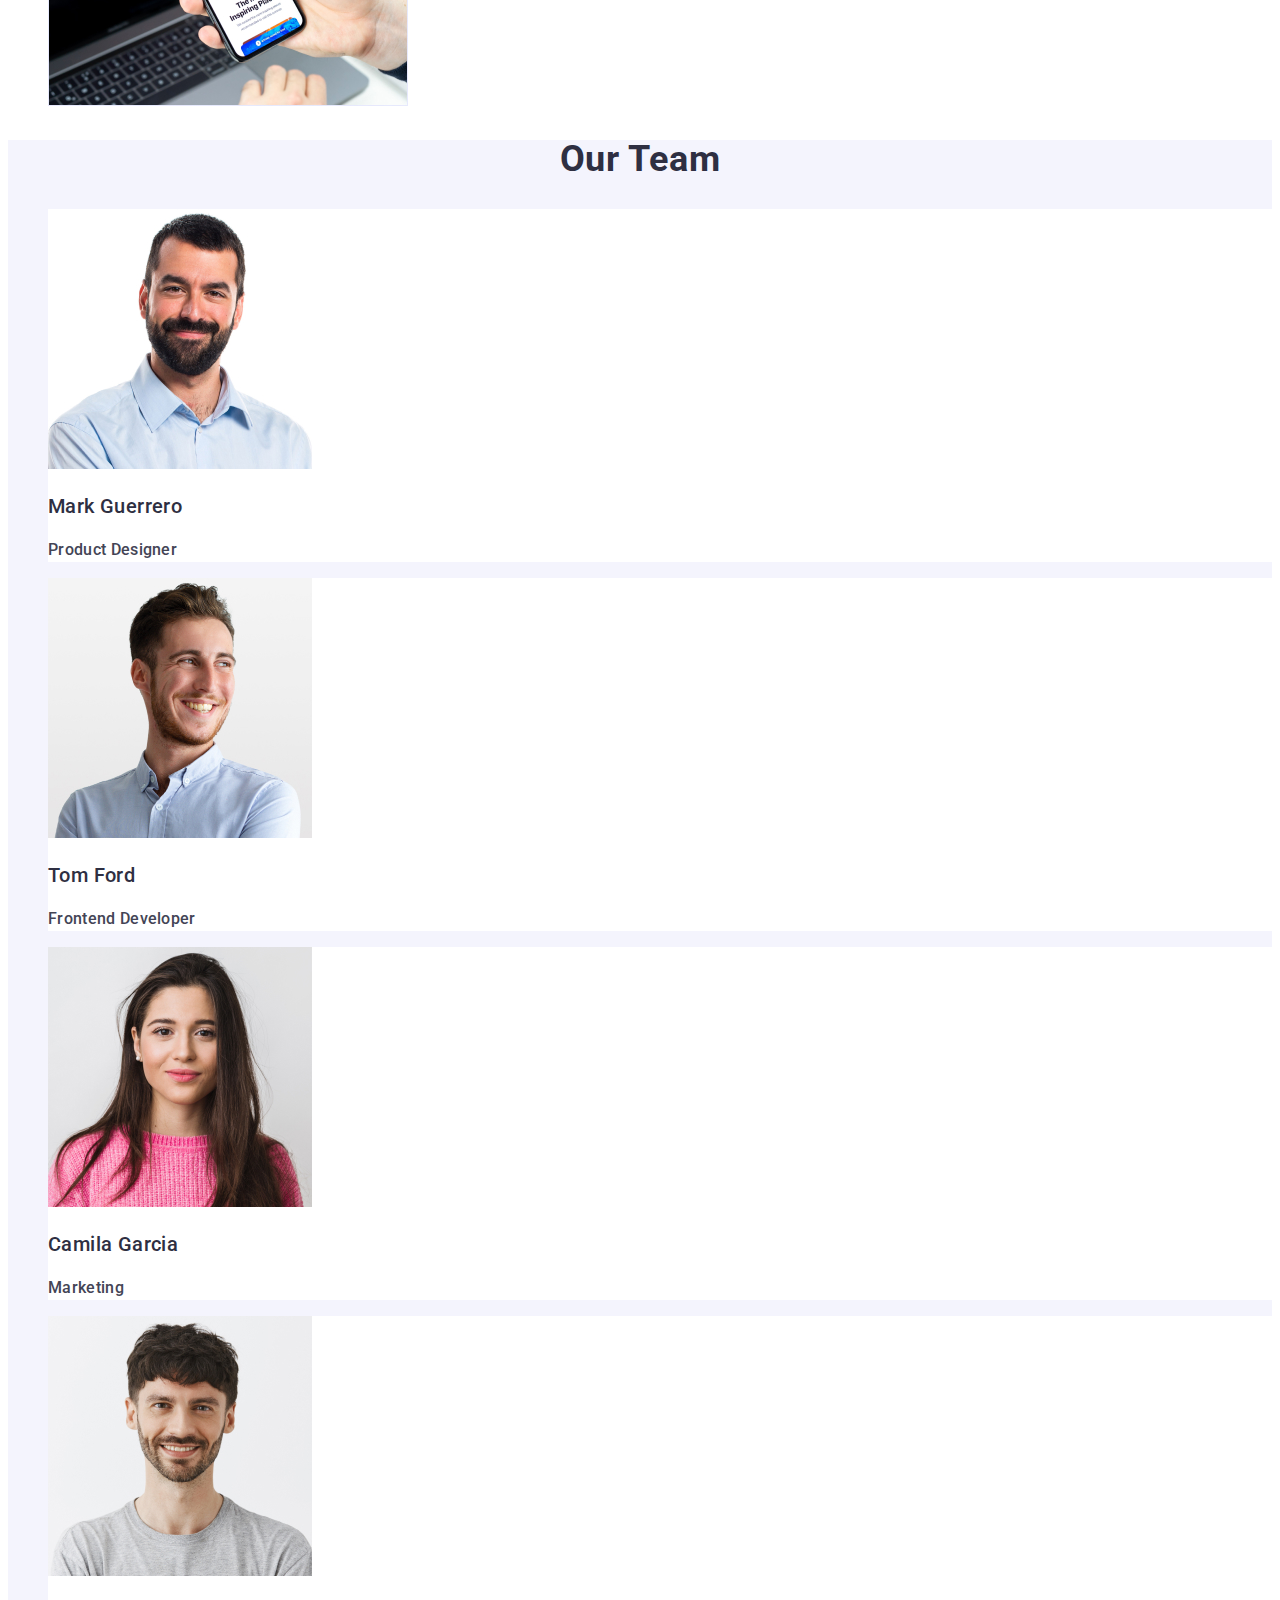
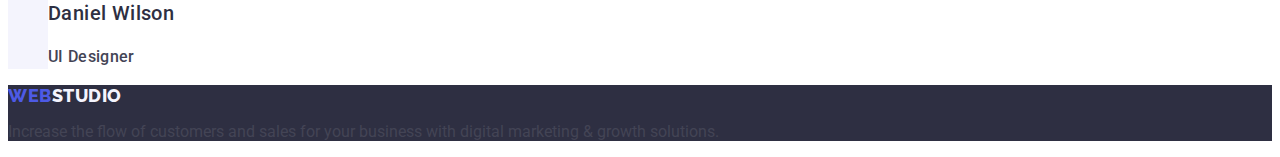
==== commit a9eeb762: "07.04 V2" ====
--- a/index.html
+++ b/index.html
@@ -27,14 +27,14 @@
           <li><a href="" class="link">Contacts</a></li>
         </ul>
       </nav>
-      <address class="address">
+      <address class="list">
         <ul class="auth-nav link">
-          <li>
+          <li class="link">
             <a href="mailto:info@devstudio.com" class="contacts link"
               >info@devstudio.com</a
             >
           </li>
-          <li>
+          <li class="link">
             <a href="tel:+110001111111" class="contacts link"
               >+11 (000) 111-11-11</a
             >
@@ -111,13 +111,13 @@
               width="264"
             />
             <h3 class="worker">Mark Guerrero</h3>
-            <p class="vacancy">Product Designer</p>
+            <p class="text">Product Designer</p>
           </li>
 
           <li class="list worker">
             <img src="./images/TomFord.jpg" alt="TomFord" width="264" />
             <h3 class="worker">Tom Ford</h3>
-            <p class="vacancy">Frontend Developer</p>
+            <p class="text">Frontend Developer</p>
           </li>
 
           <li class="list worker">
@@ -127,7 +127,7 @@
               width="264"
             />
             <h3 class="worker">Camila Garcia</h3>
-            <p class="vacancy">Marketing</p>
+            <p class="text">Marketing</p>
           </li>
 
           <li class="list worker">
@@ -137,7 +137,7 @@
               width="264"
             />
             <h3 class="worker">Daniel Wilson</h3>
-            <p class="vacancy">UI Designer</p>
+            <p class="text">UI Designer</p>
           </li>
         </ul>
       </section>
--- a/css/styles.css
+++ b/css/styles.css
@@ -39,9 +39,12 @@
   letter-spacing: 0.03em;
   text-decoration: none;
   color: var(--button-web);
+  list-style: none;
 }
 .studio {
   color: var(--title-text-color);
+  list-style: none;
+  text-decoration: none;
 }
 
 /* Site Nav */
@@ -59,16 +62,14 @@
   color: var(--ocean);
 }
 
-.auth-nav a {
+.contacts.link {
   color: var(--primary-text-color);
-}
-
-.address {
-  font-style: normal;
   font-weight: 400;
   font-size: 16px;
   line-height: 1.5;
   letter-spacing: 0.02em;
+  list-style: none;
+  text-decoration: none;
 }
 
 .contacts:hover,
@@ -79,7 +80,7 @@
 /*---- HERO---- */
 
 .button {
-  font-family: "Roboto";
+  font-family: "Roboto", sans-serif;
   color: var(--primary-white-color);
   background-color: var(--button-web);
   font-weight: 500;
@@ -91,6 +92,7 @@
 
 .button:hover,
 .button:focus {
+  background-color: var(--ocean);
   color: var(--ocean);
 }
 
@@ -99,6 +101,7 @@
 }
 
 .hero.title {
+  text-align: center;
   font-style: normal;
   color: var(--primary-white-color);
   font-weight: 700;
@@ -139,6 +142,7 @@
 }
 
 .team.title {
+  color: var(--title-text-color);
   font-size: 36px;
   line-height: 1.11;
   text-align: center;
@@ -158,7 +162,7 @@
   background-color: var(--primary-white-color);
 }
 
-.vacancy {
+.text {
   font-size: 16px;
   line-height: 1.5;
   letter-spacing: 0.02em;
@@ -168,23 +172,19 @@
 /* Portfolio */
 
 .buttons {
-  color: var(--button-web);
-  background-color: var(--cloud);
-  cursor: pointer;
-  display: flex;
-  flex-direction: row;
-  justify-content: center;
-  align-items: center;
-  padding: 12px 24px;
-  border: 1px solid #e7e9fc;
-  border-radius: 4px;
+  font-family: "Roboto", sans-serif;
+  font-weight: 500;
+  font-size: 16px;
+  line-height: 1.5;
+  letter-spacing: 0.04em;
 }
 
 .buttons:hover {
-  background-color: var(--button-web);
+  background-color: var(--ocean);
+}
+.buttons:focus {
   color: var(--primary-white-color);
-  box-shadow: 0px 3px 1px rgba(0, 0, 0, 0.1), 0px 2px 1px rgba(0, 0, 0, 0.08),
-    0px 2px 2px rgba(0, 0, 0, 0.12);
+  background-color: var(--ocean);
 }
 
 /* --FOOTER-- */
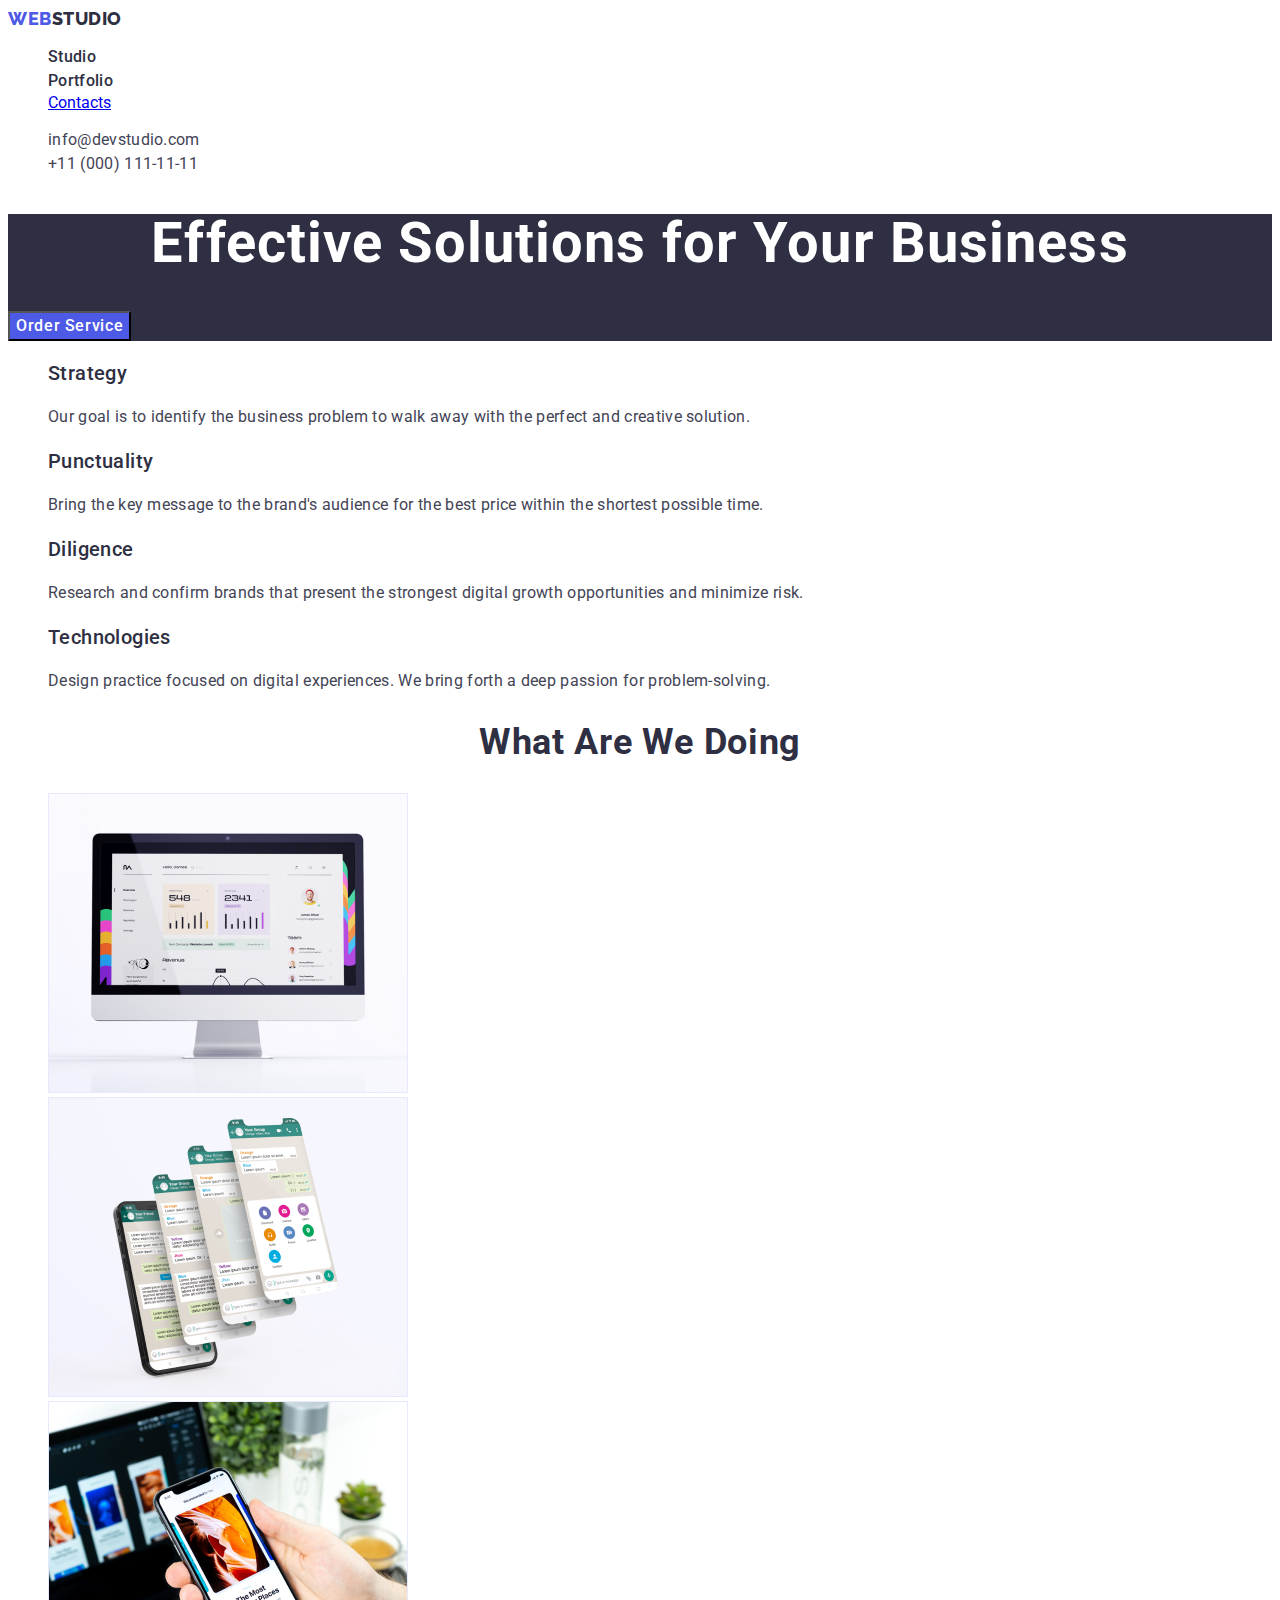
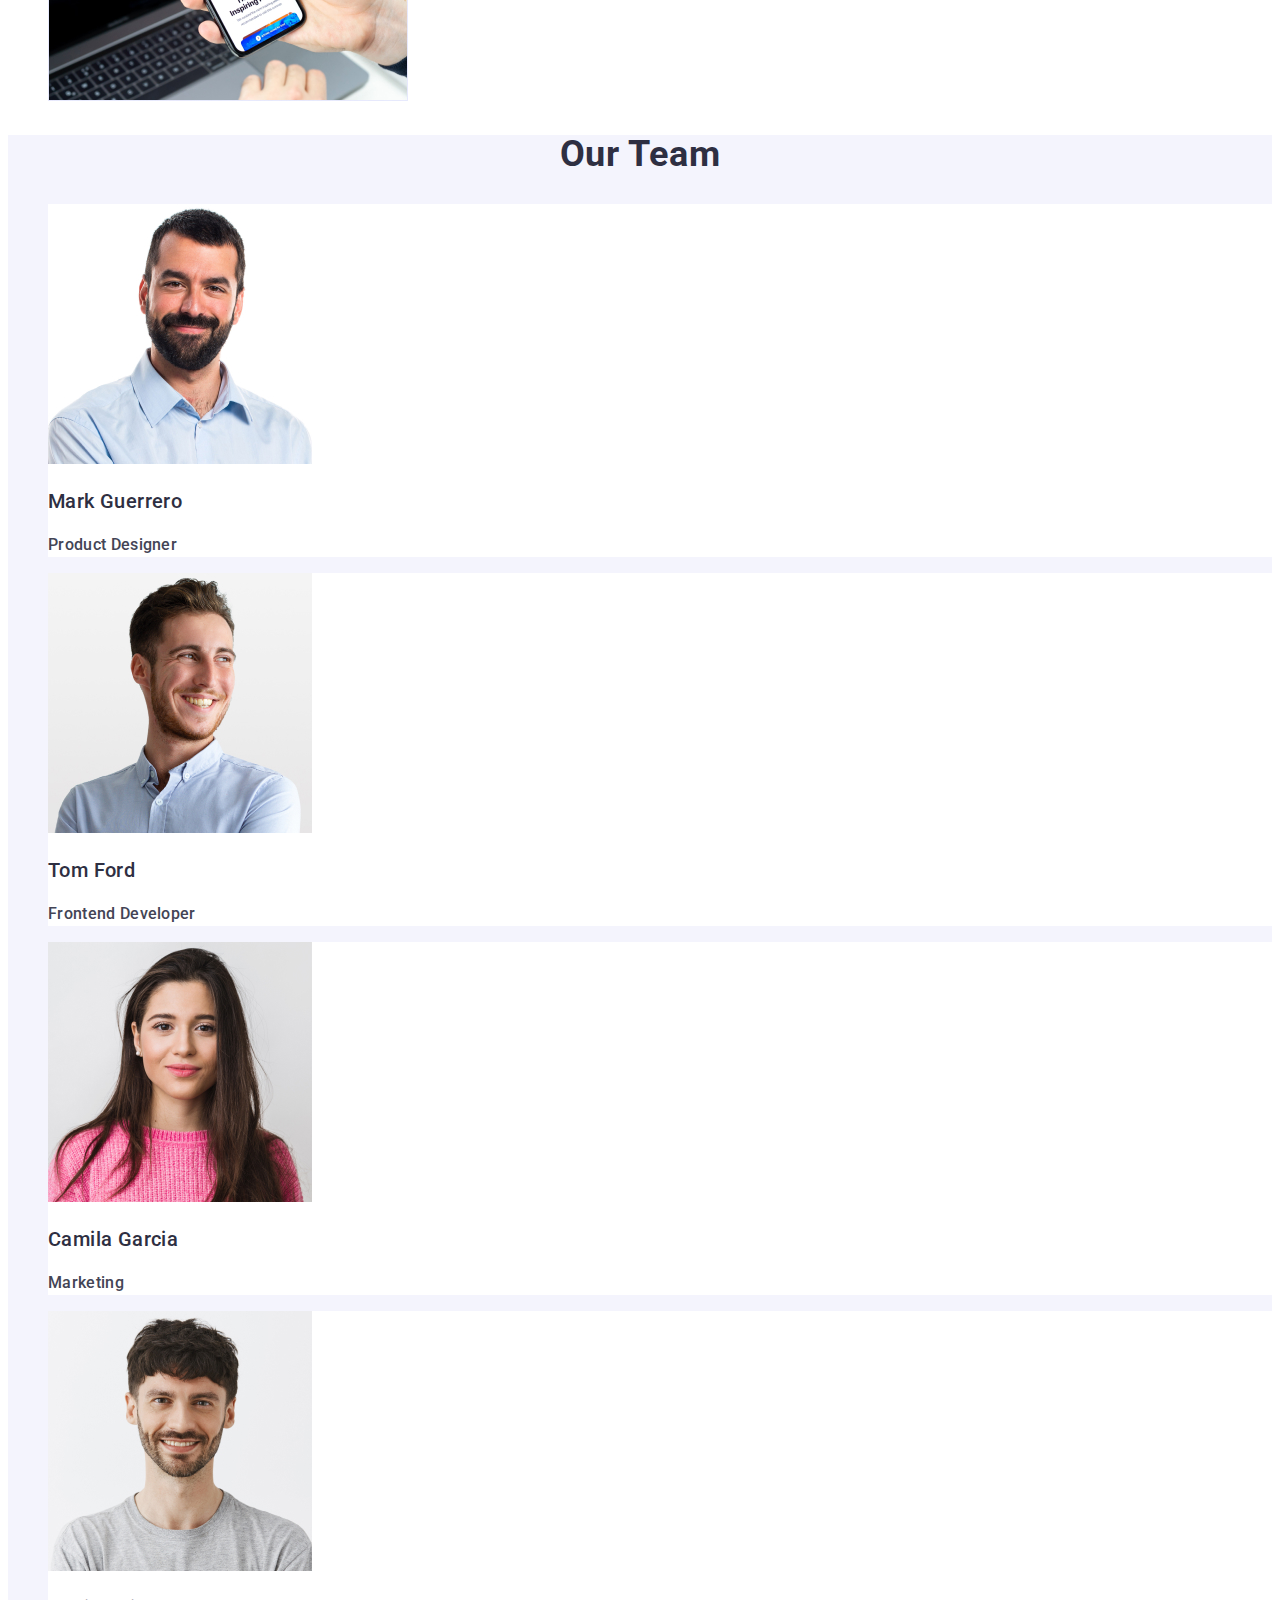
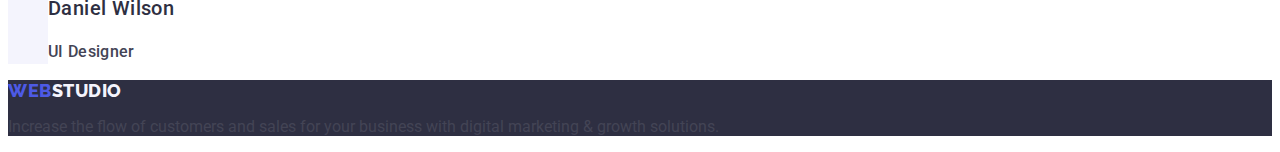
==== commit 4a27b7f1: "v3" ====
--- a/index.html
+++ b/index.html
@@ -24,17 +24,17 @@
         <ul class="site-nav list">
           <li><a href="./index.html" class="link">Studio</a></li>
           <li><a href="./portfolio.html" class="link">Portfolio</a></li>
-          <li><a href="" class="link">Contacts</a></li>
+          <li><a href="class="link">Contacts</a></li>
         </ul>
       </nav>
-      <address class="list">
+      <address class="lists">
         <ul class="auth-nav link">
-          <li class="link">
+          <li class="list">
             <a href="mailto:info@devstudio.com" class="contacts link"
               >info@devstudio.com</a
             >
           </li>
-          <li class="link">
+          <li class="list">
             <a href="tel:+110001111111" class="contacts link"
               >+11 (000) 111-11-11</a
             >
--- a/css/styles.css
+++ b/css/styles.css
@@ -61,6 +61,9 @@
 .site-nav .link:focus {
   color: var(--ocean);
 }
+.lists {
+  font-style: normal;
+}
 
 .contacts.link {
   color: var(--primary-text-color);
@@ -172,7 +175,8 @@
 /* Portfolio */
 
 .buttons {
-  font-family: "Roboto", sans-serif;
+  color: var(--button-web);
+  border-color: var(--cloud);
   font-weight: 500;
   font-size: 16px;
   line-height: 1.5;
@@ -180,13 +184,17 @@
 }
 
 .buttons:hover {
-  background-color: var(--ocean);
+  background-color: var(--primary-white-color);
 }
 .buttons:focus {
   color: var(--primary-white-color);
   background-color: var(--ocean);
 }
 
+.list {
+  list-style: none;
+}
+
 /* --FOOTER-- */
 
 .footer {
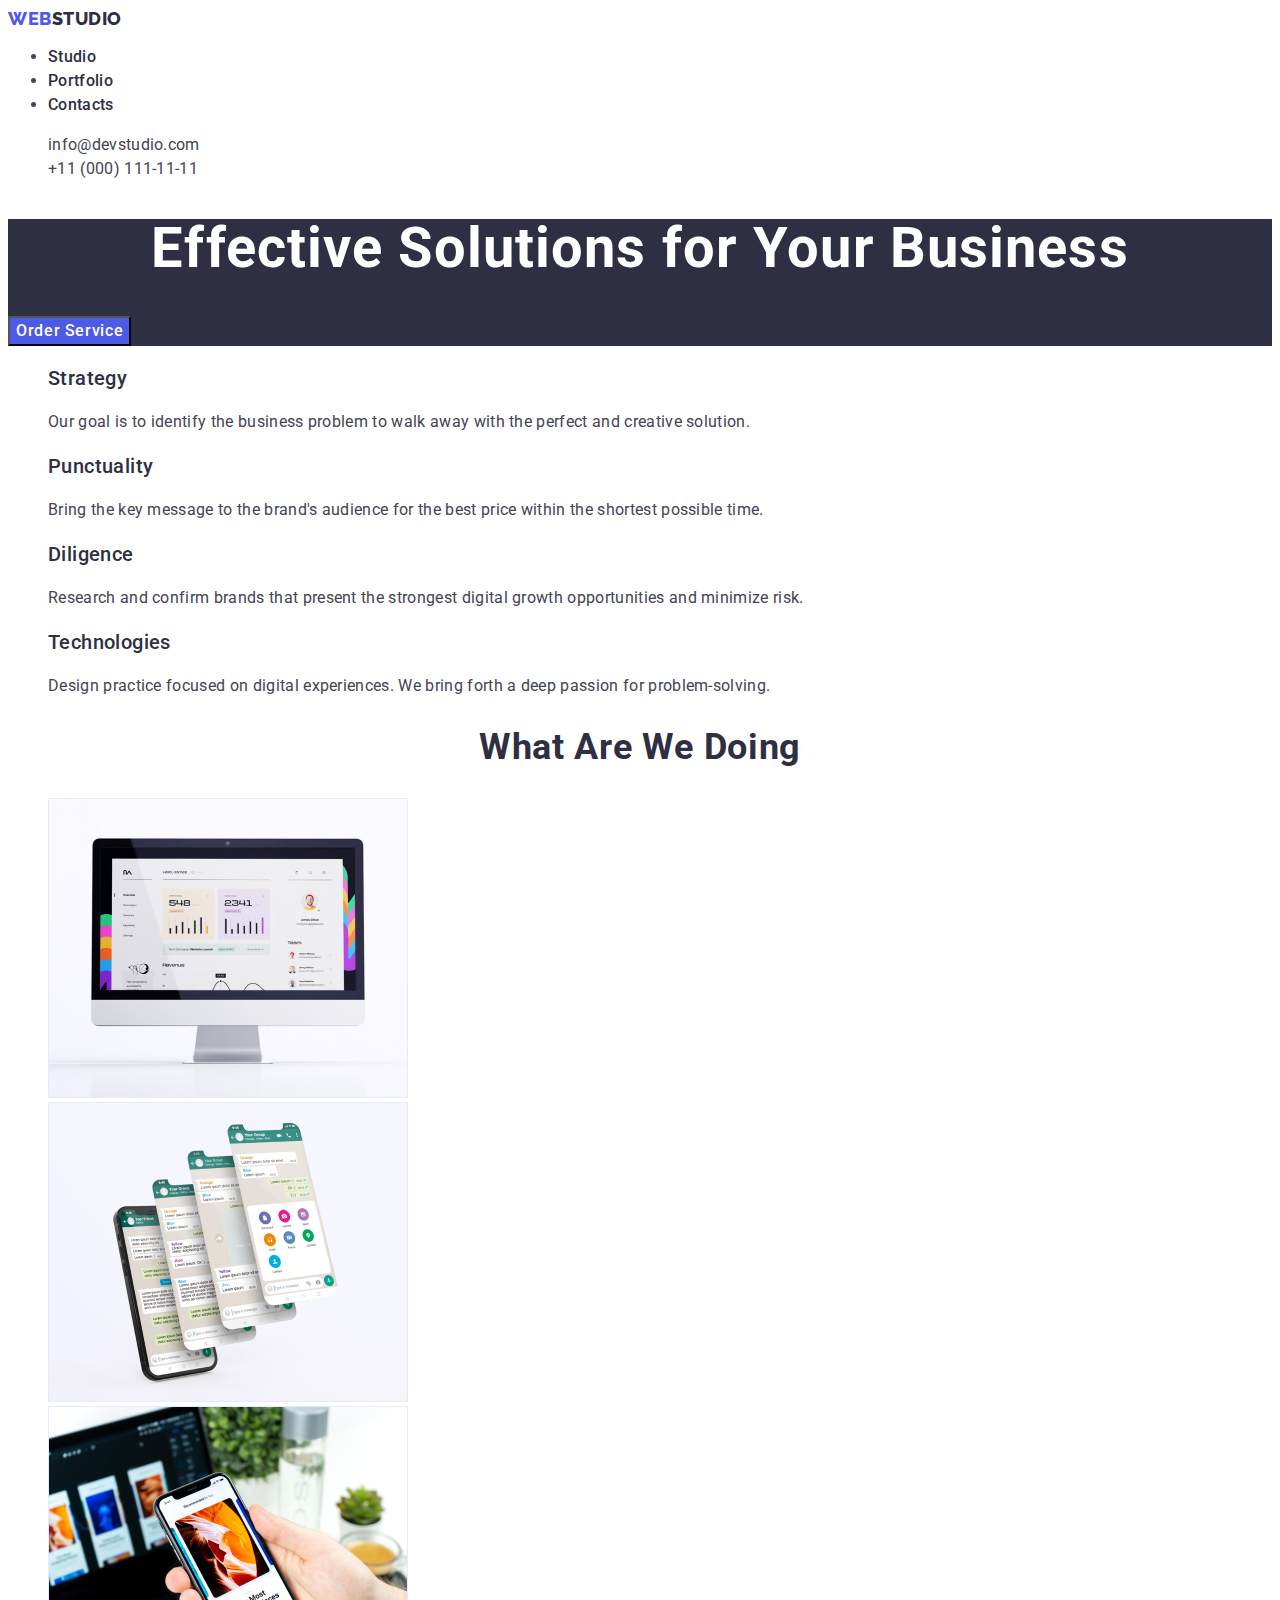
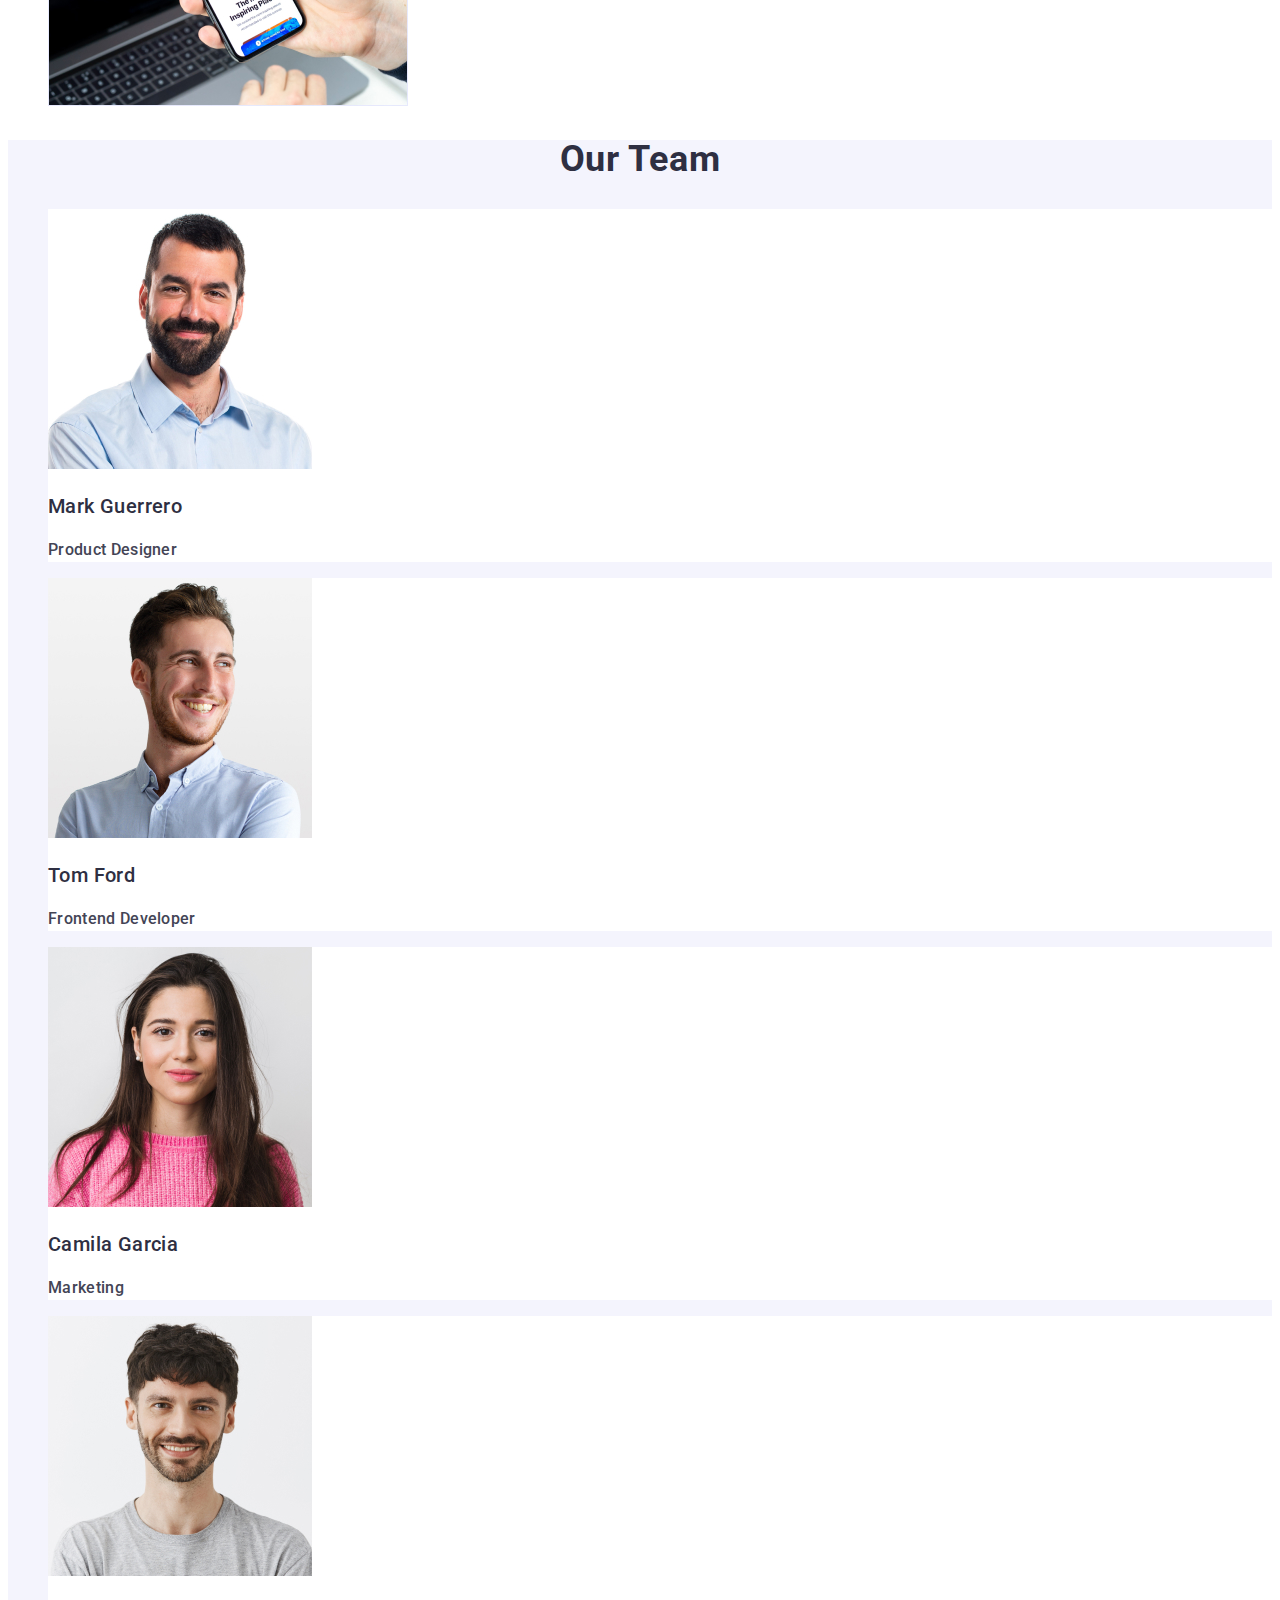
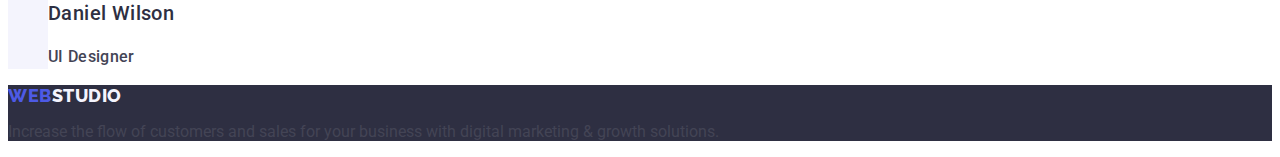
==== commit f117f081: "v4" ====
--- a/index.html
+++ b/index.html
@@ -21,10 +21,10 @@
         <a href="./index.html" class="logo link"
           >Web<span class="studio">Studio</span>
         </a>
-        <ul class="site-nav list">
+        <ul class="site-nav">
           <li><a href="./index.html" class="link">Studio</a></li>
           <li><a href="./portfolio.html" class="link">Portfolio</a></li>
-          <li><a href="class="link">Contacts</a></li>
+          <li><a href="" class="link">Contacts</a></li>
         </ul>
       </nav>
       <address class="lists">
--- a/css/styles.css
+++ b/css/styles.css
@@ -61,6 +61,7 @@
 .site-nav .link:focus {
   color: var(--ocean);
 }
+
 .lists {
   font-style: normal;
 }
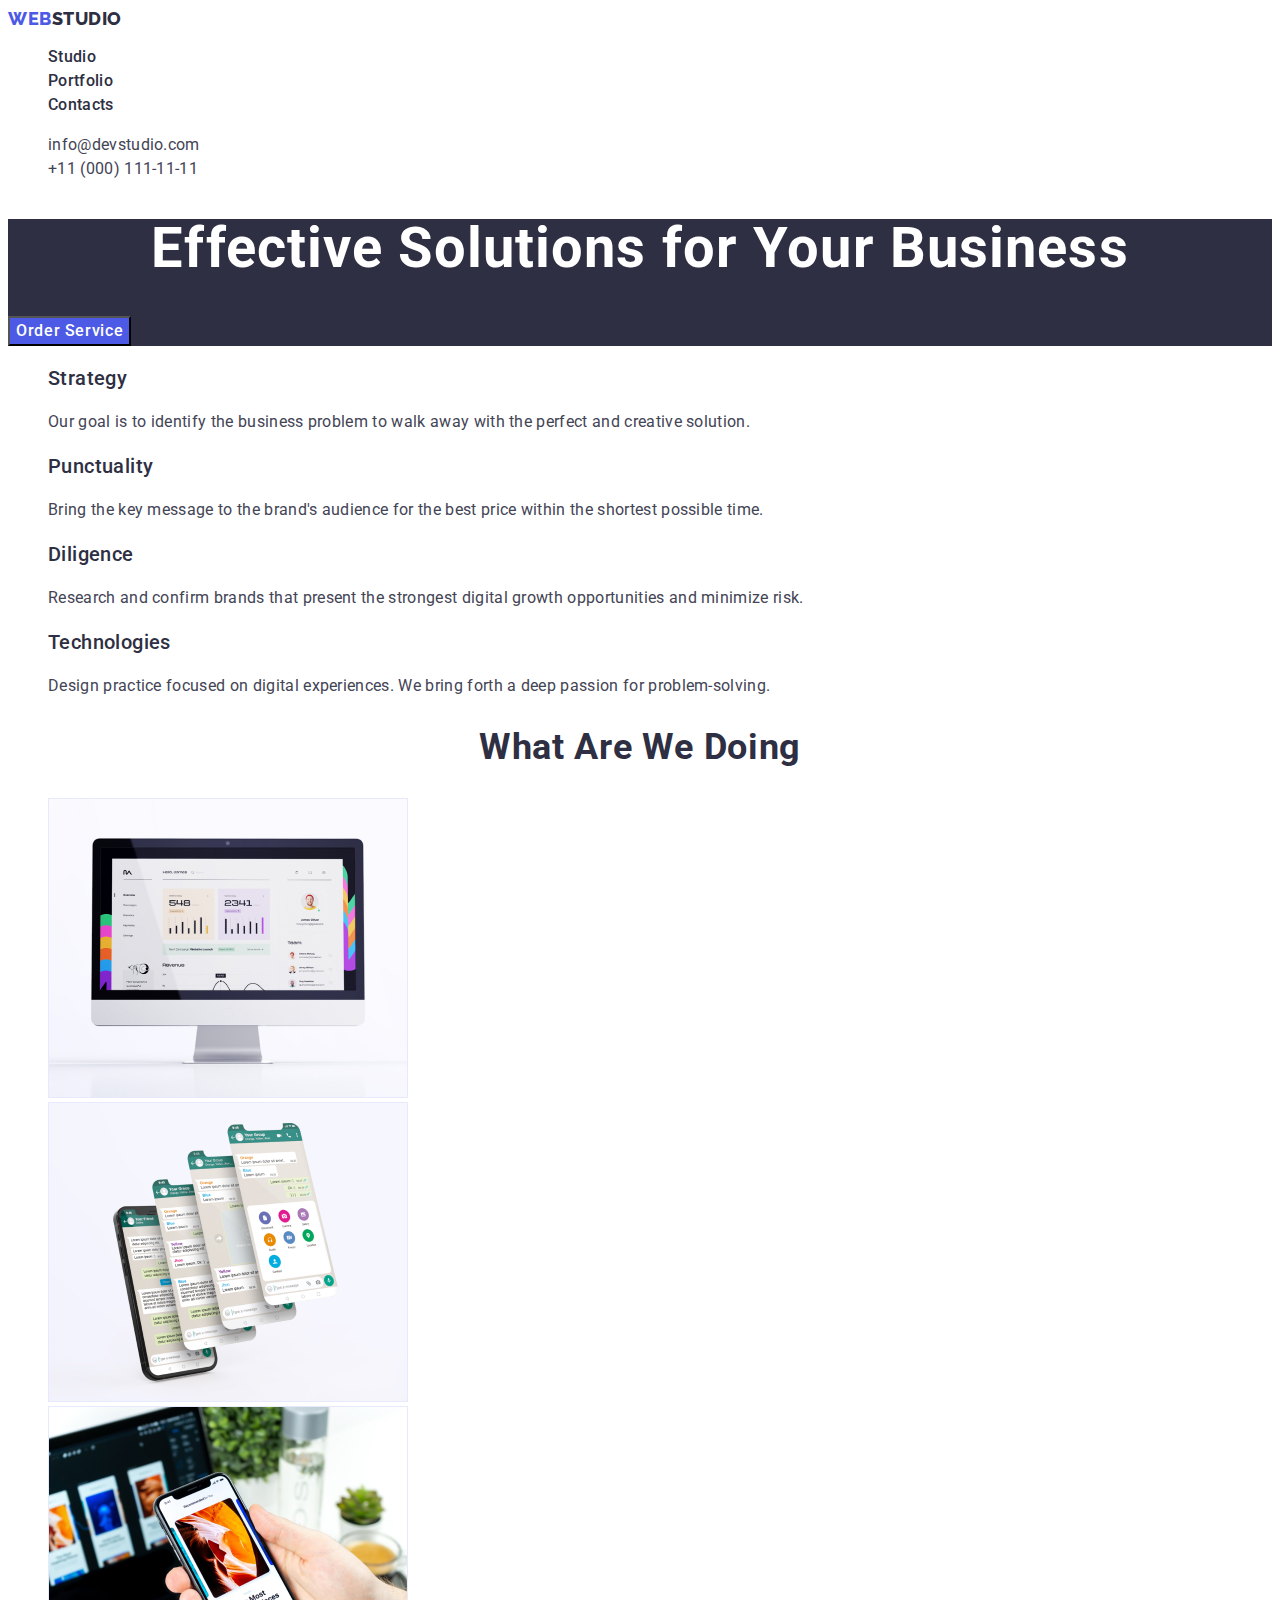
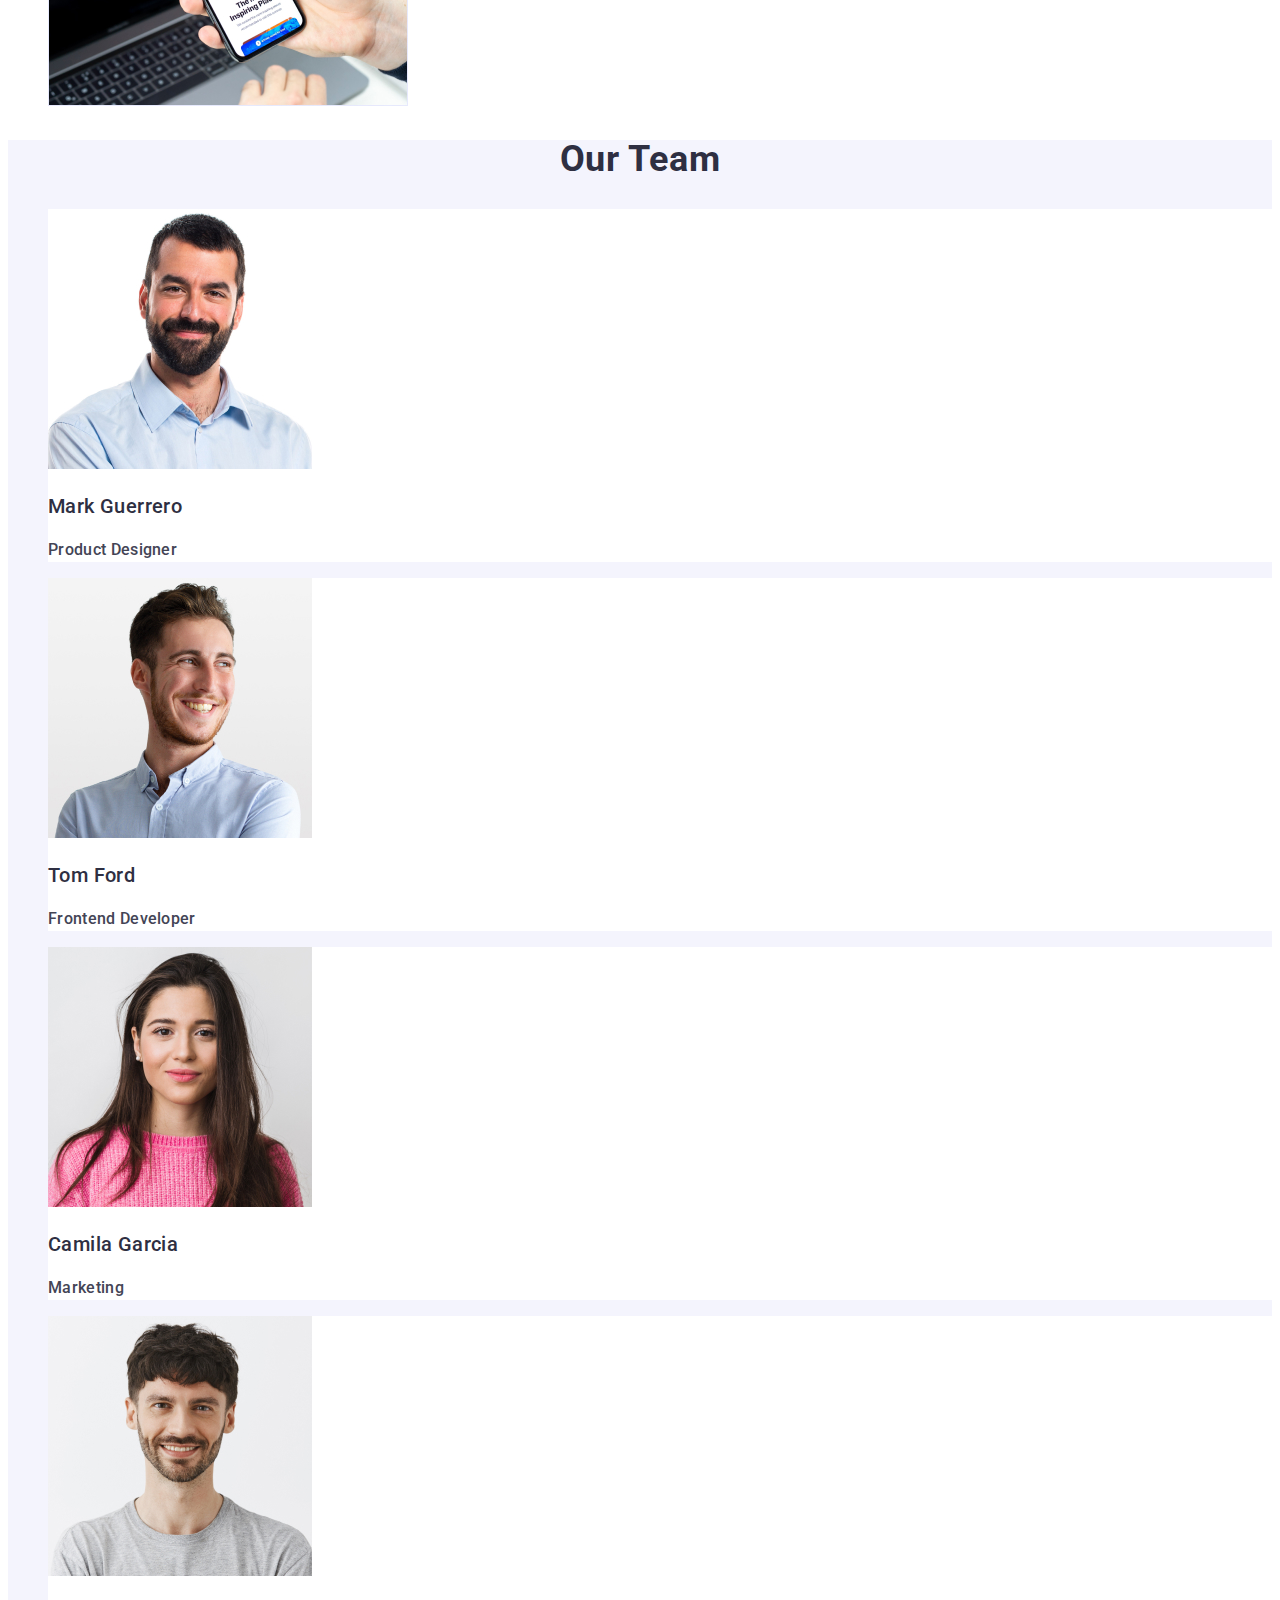
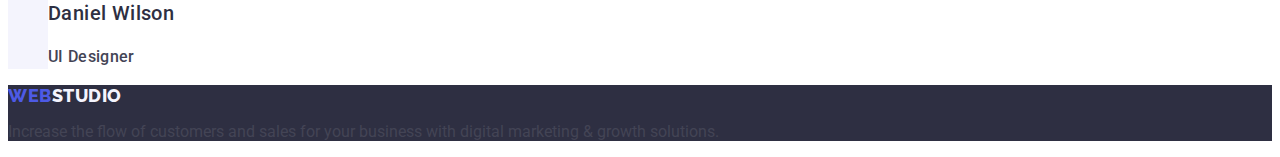
==== commit 94488e88: "v5" ====
--- a/index.html
+++ b/index.html
@@ -17,27 +17,25 @@
   <body>
     <!-- header -->
     <header class="page-header">
-      <nav>
+      <nav class="list">
         <a href="./index.html" class="logo link"
           >Web<span class="studio">Studio</span>
         </a>
-        <ul class="site-nav">
-          <li><a href="./index.html" class="link">Studio</a></li>
-          <li><a href="./portfolio.html" class="link">Portfolio</a></li>
-          <li><a href="" class="link">Contacts</a></li>
+        <ul class="site list">
+          <li><a href="./index.html" class="nav link">Studio</a></li>
+          <li><a href="./portfolio.html" class="nav link">Portfolio</a></li>
+          <li><a href="" class="nav link">Contacts</a></li>
         </ul>
       </nav>
       <address class="lists">
-        <ul class="auth-nav link">
-          <li class="list">
-            <a href="mailto:info@devstudio.com" class="contacts link"
+        <ul class="list">
+          <li>
+            <a href="mailto:info@devstudio.com" class="box link"
               >info@devstudio.com</a
             >
           </li>
-          <li class="list">
-            <a href="tel:+110001111111" class="contacts link"
-              >+11 (000) 111-11-11</a
-            >
+          <li>
+            <a href="tel:+110001111111" class="box link">+11 (000) 111-11-11</a>
           </li>
         </ul>
       </address>
--- a/css/styles.css
+++ b/css/styles.css
@@ -49,16 +49,16 @@
 
 /* Site Nav */
 
-.site-nav .link {
-  color: var(--title-text-color);
-  font-weight: 500;
-  font-size: 16px;
-  line-height: 1.5;
-  letter-spacing: 0.02em;
-  text-decoration: none;
-}
-.site-nav .link:hover,
-.site-nav .link:focus {
+.nav.link {
+  color: var(--title-text-color);
+  font-weight: 500;
+  font-size: 16px;
+  line-height: 1.5;
+  letter-spacing: 0.02em;
+  text-decoration: none;
+}
+.nav.link:hover,
+.nav.link:focus {
   color: var(--ocean);
 }
 
@@ -66,7 +66,7 @@
   font-style: normal;
 }
 
-.contacts.link {
+.link {
   color: var(--primary-text-color);
   font-weight: 400;
   font-size: 16px;
@@ -76,8 +76,8 @@
   text-decoration: none;
 }
 
-.contacts:hover,
-.contacts:focus {
+.box.link:hover,
+.box.link:focus {
   color: var(--ocean);
 }
 
@@ -176,16 +176,18 @@
 /* Portfolio */
 
 .buttons {
+  font-family: "Roboto", sans-serif;
   color: var(--button-web);
-  border-color: var(--cloud);
+  background-color: var(--cloud);
   font-weight: 500;
   font-size: 16px;
   line-height: 1.5;
   letter-spacing: 0.04em;
+  cursor: pointer;
 }
 
 .buttons:hover {
-  background-color: var(--primary-white-color);
+  color: var(--primary-white-color);
 }
 .buttons:focus {
   color: var(--primary-white-color);
